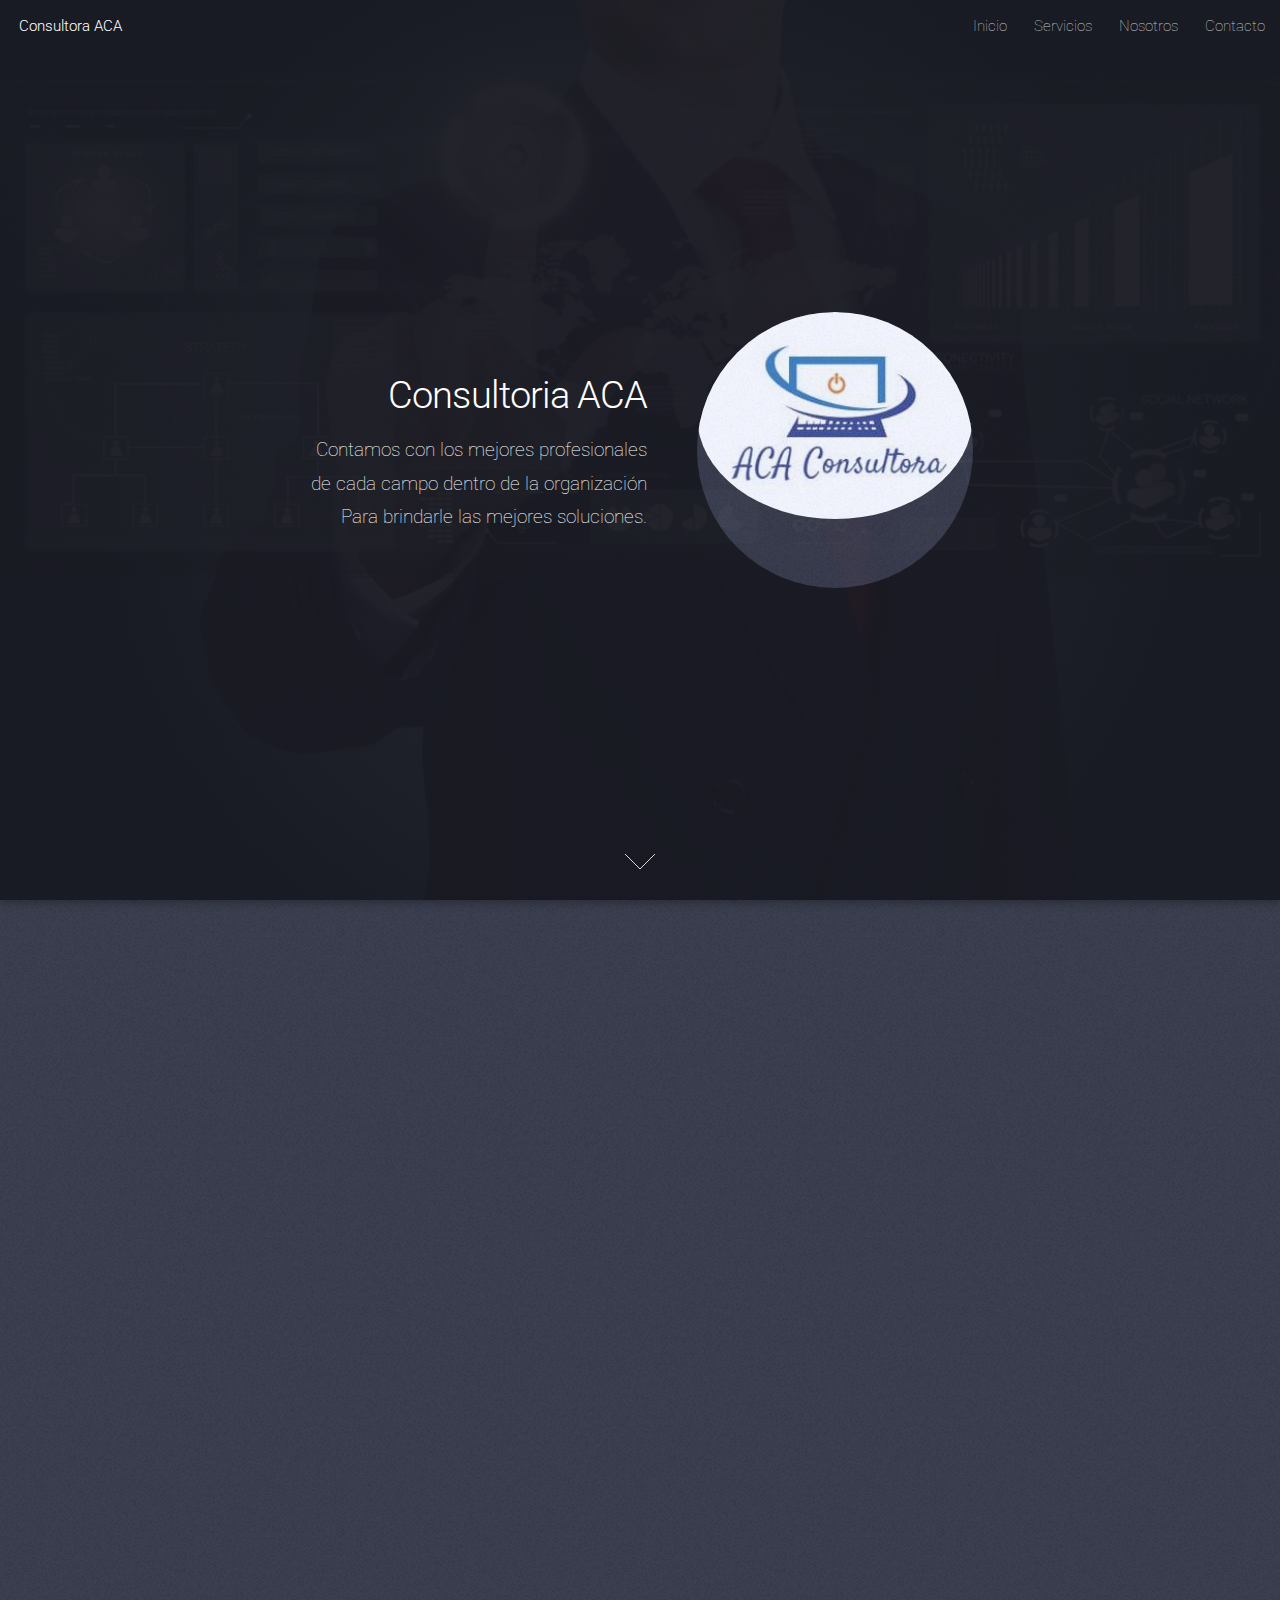
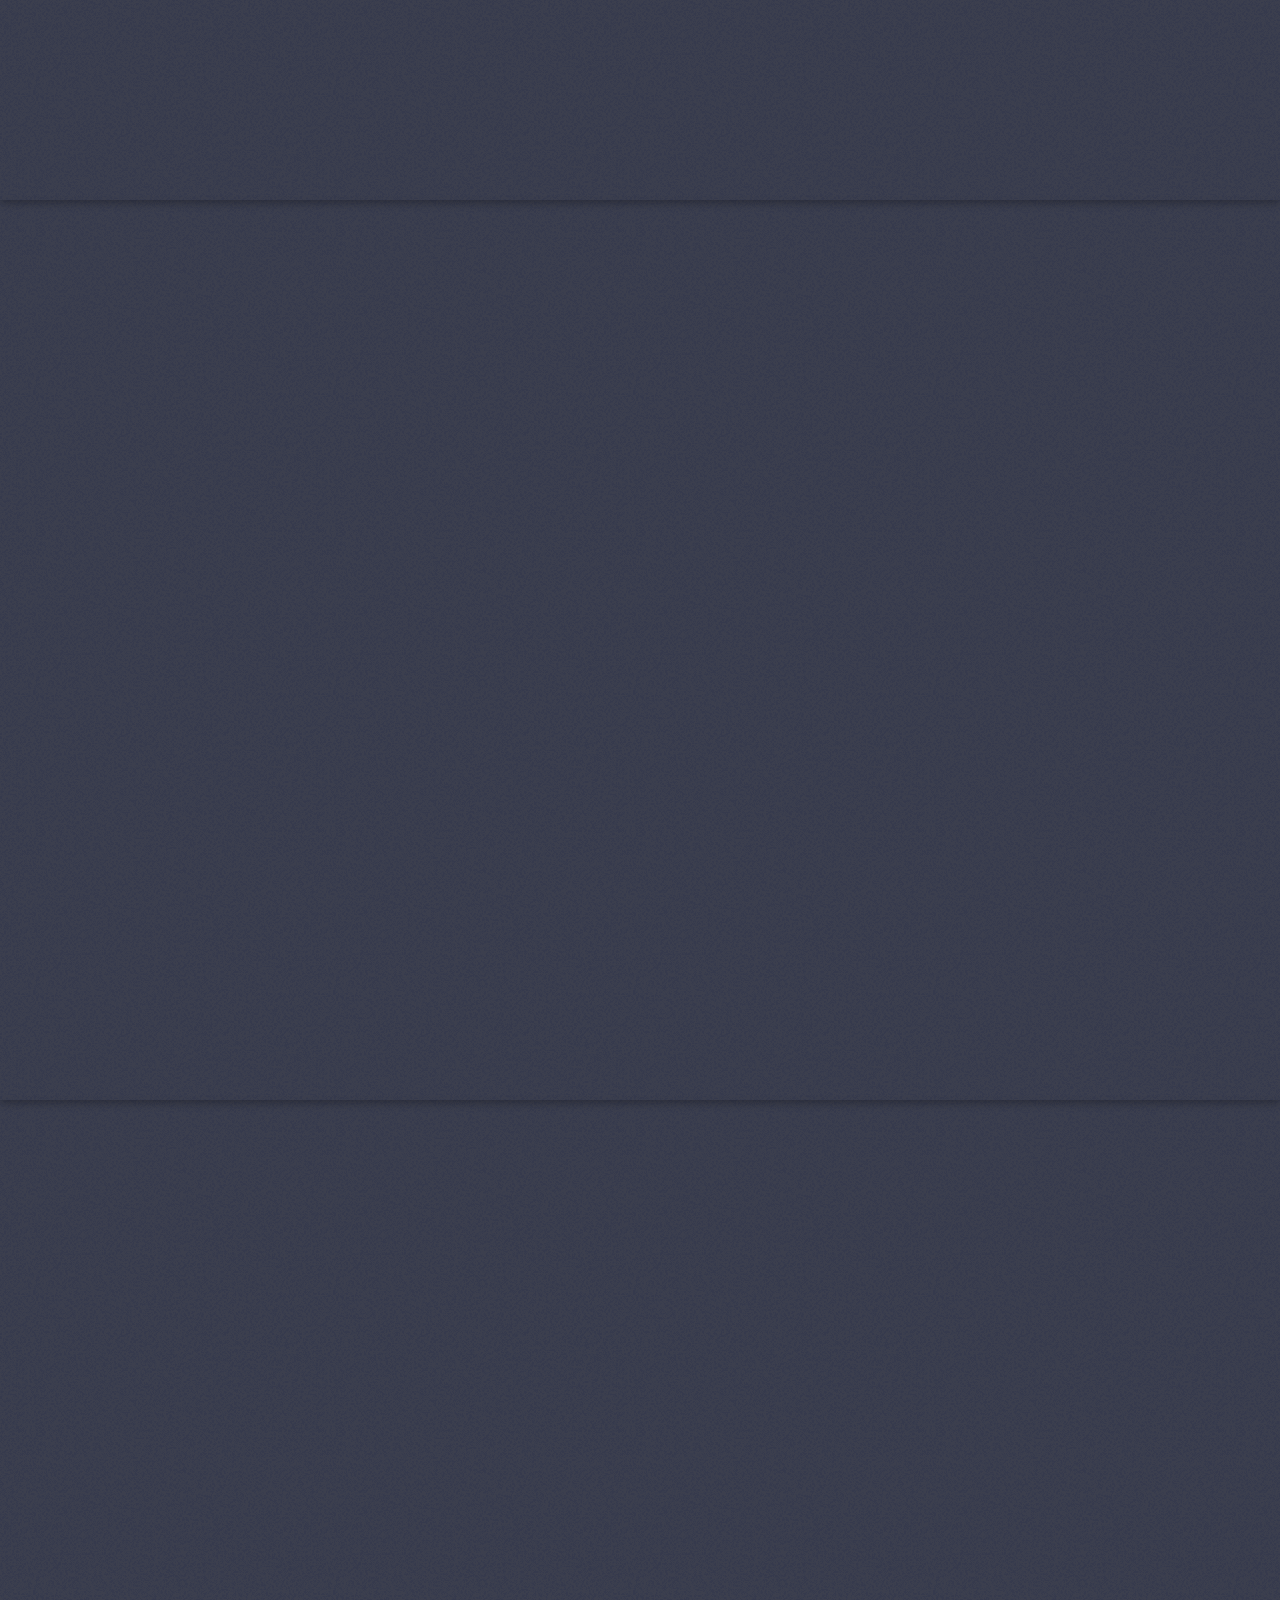
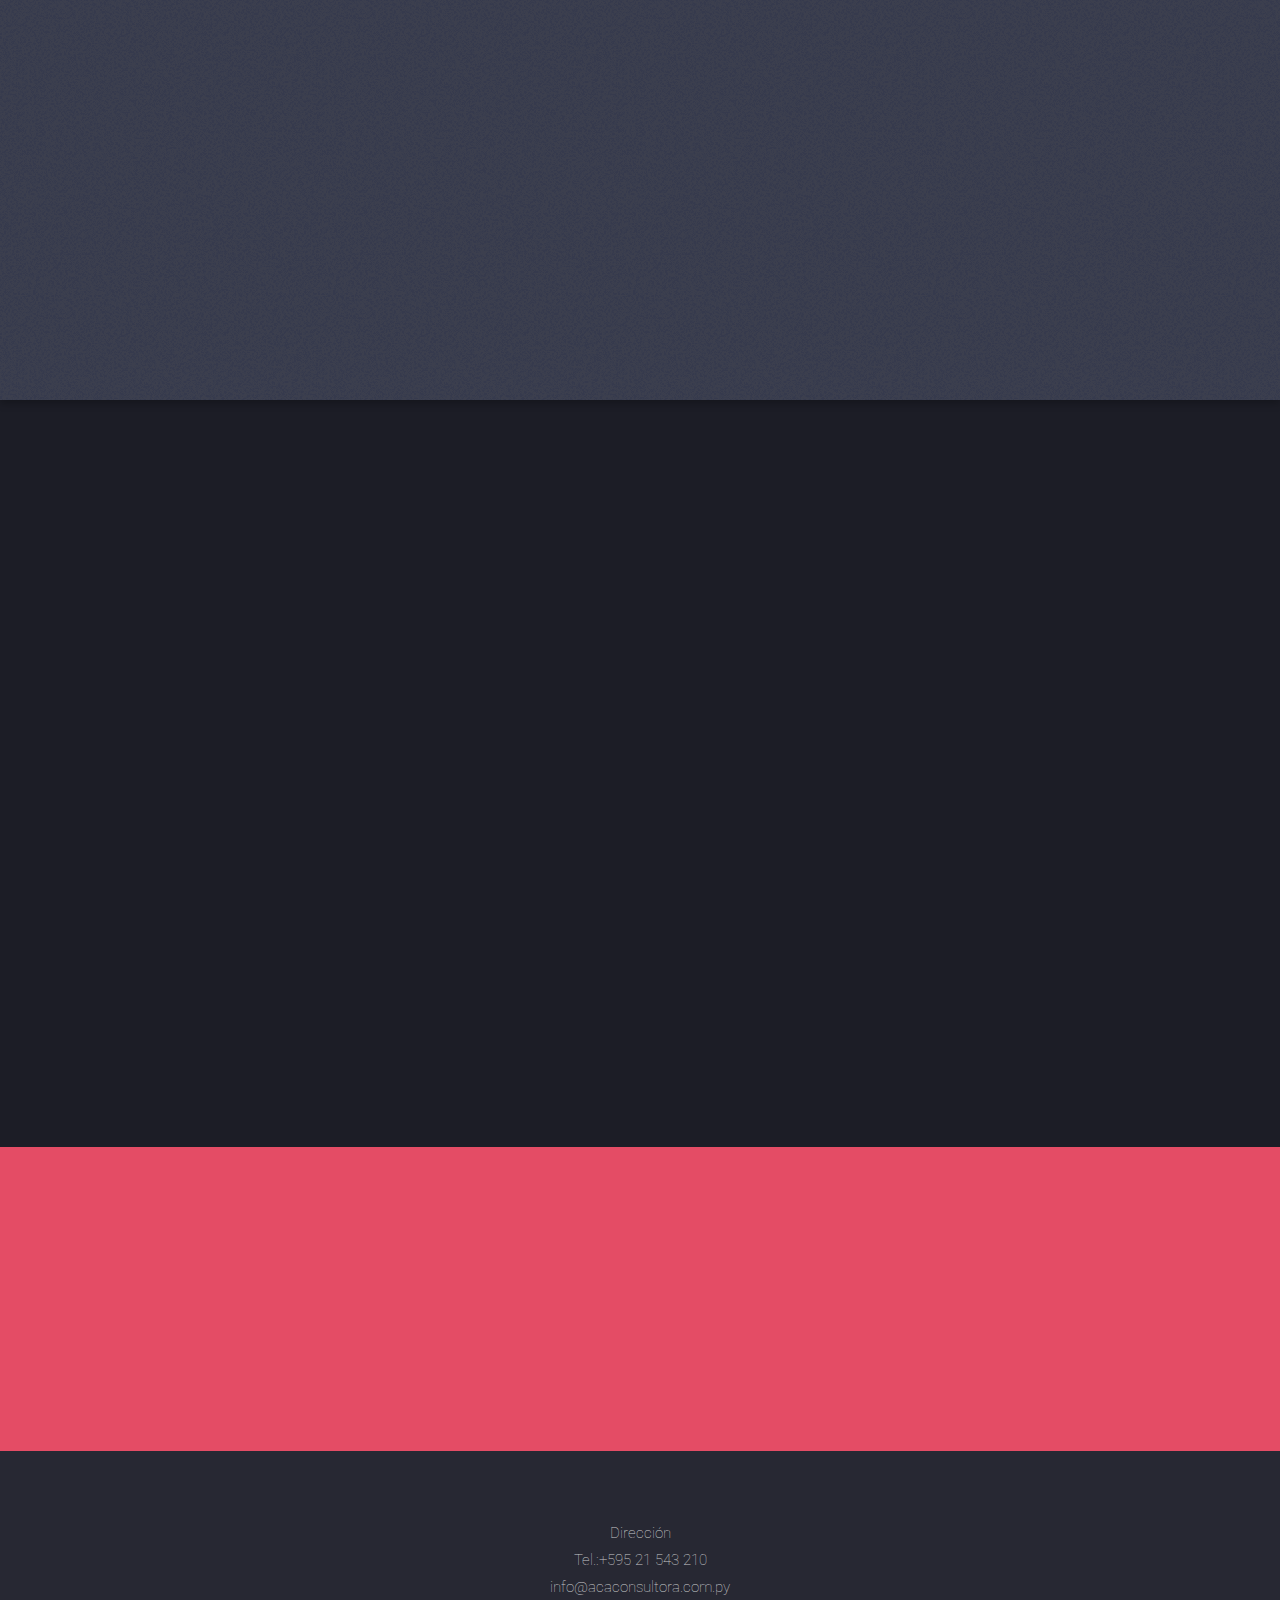
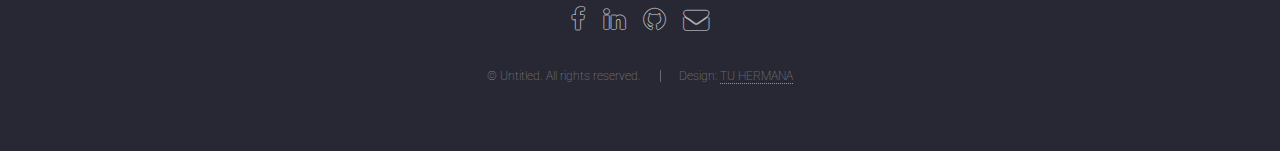
==== index.html @ 8a5292f4 "Base de Proyecto" ====
<!DOCTYPE HTML>
<!--Landed by HTML5 UP
	html5up.net | @ajlkn
	Free for personal and commercial use under the CCA 3.0 license (html5up.net/license)-->
<html>
	<head>
		<title>ACA</title>
		<meta charset="utf-8" />
		<meta name="viewport" content="width=device-width, initial-scale=1, user-scalable=no" />
		<link rel="stylesheet" href="assets/css/main.css" />
		<noscript><link rel="stylesheet" href="assets/css/noscript.css" /></noscript>
	</head>
	<body class="is-preload landing">
		<div id="page-wrapper">
			<!-- Header -->
				<header id="header">
					<h1 id="logo"><a href="index.html">Consultora ACA</a></h1>
					<nav id="nav">
						<ul>
							<li><a href="index.html">Inicio</a></li>
							<li><a href="servicios.html">Servicios</a></li>
							<li><a href="nosotros.html">Nosotros</a></li>
							<li><a href="contacto.html">Contacto</a></li>
							<!--<li><a href="elements.html">Elementos</a></li>-->
							<!--<li>
								<a href="#">Nosotros</a>
								<ul>
									<li><a href="left-sidebar.html">Left Sidebar</a></li>
									<li><a href="right-sidebar.html">Right Sidebar</a></li>
									<li><a href="no-sidebar.html">No Sidebar</a></li>
									<li>
										<a href="#">Submenu</a>
										<ul>
											<li><a href="#">Option 1</a></li>
											<li><a href="#">Option 2</a></li>
											<li><a href="#">Option 3</a></li>
											<li><a href="#">Option 4</a></li>
										</ul>
									</li>
								</ul>
							</li>							
							<li><a href="#" class="button primary">Sign Up</a></li>-->
						</ul>
					</nav>
				</header>
			<!-- Banner -->
				<section id="banner">
					<div class="content">
						<header>
							<h2>Consultoria ACA</h2>
							<p>Contamos con los mejores profesionales<br/>
							de cada campo dentro de la organización <br/>
							Para brindarle las mejores soluciones.</p>
						</header>
						<span class="image"><img src="images/pic09.jpg" alt="" /></span>
					</div>
					<a href="#one" class="goto-next scrolly">Next</a>
				</section>
			<!-- One -->
				<section id="one" class="spotlight style1 bottom">
					<span class="image fit main"><img src="images/pic10.jpg" alt="" /></span>
					<div class="content">
						<div class="container">
							<div class="row">
								<div class="col-4 col-12-medium">
									<header>
										<h2>CONSULTORÍA DE NEGOCIOS</h2>
									</header>
								</div>
								<div class="col-4 col-12-medium">
									<p>Como consultores, hemos desarrollado mucha experiencia en procesos de consultorías en el Paraguay. Esta experiencia, asociada a los entrenamientos y capacitación continua, nos faculta a prestar servicios a nuestros clientes en temas de gran importancia en el mundo de los negocios.</p>
								</div>
								<div class="col-4 col-12-medium">
									<p>Nos especializamos en Organización, Procesos y Método, para reorganización, reestructuración y fortalecimiento institucional, aplicando procesos de calidad orientadas a entidades en certificar a ISO.
									Realizamos diseños e implementación de planes estratégicos corporativos, definir la filosofía, los objetivos y metas, desarrollo de los presupuestos por unidades de negocios y el cuadro de mando integral o Balanced Scorecard..</p>
								</div>
							</div>
						</div>
					</div>
					<a href="#two" class="goto-next scrolly">Next</a>
				</section>
			<!-- Two -->
				<section id="two" class="spotlight style2 right">
					<span class="image fit main"><img src="images/pic02.jpg" alt="" /></span>
					<div class="content">
						<header>
							<h2>La Empresa</h2>
						</header>
						<p>Nuestra Consultora se especializa en la detección  de debilidades correspondientes a los procesos de las empresas, de esta manera elaborar las soluciones para mejorar la gestión de dicho departamento.</br>
						Ya que los procesos de las empresas son parte fundamental de una organización el mal funcionamiento o falencias en esta área puede ocasionar una gran pérdida.
						</p>
					</div>
					<a href="#three" class="goto-next scrolly">Next</a>
				</section>
			<!-- Three -->
				<section id="three" class="spotlight style3 left">
					<span class="image fit main bottom"><img src="images/pic06.jpg" alt="" /></span>
					<div class="content">
						<header>
							<h2>BENEFICIOS :</h2>
						</header>
						    <p> Reducen costos operativos.<br>
							 Minimizan gastos y pérdidas, y aumentan ingresos y ganancias. <br>
 							 Concentran y hacen foco en las actividades principales y estratégicas de sus negocios.<br>
 							 Liberan recursos (humanos, mobiliarios -infraestructura- y otros), reduciendo sus necesidades de inversión.<br>
 							 Obtienen la mejor calidad de servicio a precios competitivos.<br>
 							 Generan mejoras en las respuestas frente a las necesidades de sus negocios.<br>
 							 Observan facilidades en el inicio, seguimiento y crecimiento de sus operaciones.</p>
						<ul class="actions">
							<li><a href="#" class="button">Learn More</a></li>
						</ul>
					</div>
					<a href="#four" class="goto-next scrolly">Next</a>
				</section>
			<!-- Four -->
				<section id="four" class="wrapper style1 special fade-up">
					<div class="container">
						<header class="major">
							<h2>NUESTROS CLIENTES NOS ELIGEN POR :</h2>
							</header>
						<div class="box alt">
							<div class="row gtr-uniform">
								<section class="col-4 col-6-medium col-12-xsmall">
									<span class="icon alt major fa-area-chart"></span>
									<p>Ofrecemos las soluciones necesarias para el mejor rendimiento de su organización.</p>
								</section>
								<section class="col-4 col-6-medium col-12-xsmall">
									<span class="icon alt major fa-certificate"></span>
									<p>Nuestra estructura profesional y nuestro tratamiento personalizado aseguran la calidad de la prestación del servicio.</p>
								</section>
								<section class="col-4 col-6-medium col-12-xsmall">
									<span class="icon alt major fa-desktop"></span>
									<p>Contamos con los mejores equipos para brindarles .</p>
								</section>
								<section class="col-4 col-6-medium col-12-xsmall">
									<span class="icon alt major fa-address-card"></span>
									<p>Nuestro personal está especializado y capacitado para implementar las soluciones necesarias para el crecimiento de su negocio.</p>
								</section>
								<section class="col-4 col-6-medium col-12-xsmall">
									<span class="icon alt major fa-comments"></span>
									<p>Ofrecemos flexibilidad y adaptación para facilitar los cambios en los negocios de nuestros clientes.</p>
								</section>
								<section class="col-4 col-6-medium col-12-xsmall">
									<span class="icon alt major fa-cog"></span>
									<p>Generan mejoras en las respuestas frente a las necesidades de sus negocios.</p>
								</section>
							</div>
						</div>
					</div>
				</section>

			<!-- Five -->
				<section id="five" class="wrapper style2 special fade">
					<div class="container">
						<header>
							<h2>Suscríbete</h2>
							<p>Recibiás todas nuestra noticias</p>
						</header>
						<form method="post" action="#" class="cta">
							<div class="row gtr-uniform gtr-50">
								<div class="col-8 col-12-xsmall"><input type="email" name="email" id="email" placeholder="Ingresa tu email" /></div>
								<div class="col-4 col-12-xsmall"><input type="submit" value="Enviar" class="fit primary" /></div>
							</div>
						</form>
					</div>
				</section>
			<!-- Footer -->
				<footer id="footer">
					<li>Dirección</li>
					<li>Tel.:+595 21 543 210</li>
					<li>info@acaconsultora.com.py</li>
					<ul class="icons">
						<!--<li><a href="#" class="icon alt fa-twitter"><span class="label">Twitter</span></a></li>-->
						<li><a href="#" class="icon alt fa-facebook"><span class="label">Facebook</span></a></li>
						<li><a href="#" class="icon alt fa-linkedin"><span class="label">LinkedIn</span></a></li>
						<!--<li><a href="#" class="icon alt fa-instagram"><span class="label">Instagram</span></a></li>-->
						<li><a href="#" class="icon alt fa-github"><span class="label">GitHub</span></a></li>
						<li><a href="#" class="icon alt fa-envelope"><span class="label">Email</span></a></li>
					</ul>
					<ul class="copyright">
						<li>&copy; Untitled. All rights reserved.</li><li>Design: <a href="http://html5up.net">TU HERMANA</a></li>
					</ul>
				</footer>
		</div>
		<!-- Scripts -->
			<script src="assets/js/jquery.min.js"></script>
			<script src="assets/js/jquery.scrolly.min.js"></script>
			<script src="assets/js/jquery.dropotron.min.js"></script>
			<script src="assets/js/jquery.scrollex.min.js"></script>
			<script src="assets/js/browser.min.js"></script>
			<script src="assets/js/breakpoints.min.js"></script>
			<script src="assets/js/util.js"></script>
			<script src="assets/js/main.js"></script>
	</body>
</html>
---- assets/css/main.css ----
@import url("font-awesome.min.css");
@import url("https://fonts.googleapis.com/css?family=Roboto:100,300,100italic,300italic");

html, body, div, span, applet, object,
iframe, h1, h2, h3, h4, h5, h6, p, blockquote,
pre, a, abbr, acronym, address, big, cite,
code, del, dfn, em, img, ins, kbd, q, s, samp,
small, strike, strong, sub, sup, tt, var, b,
u, i, center, dl, dt, dd, ol, ul, li, fieldset,
form, label, legend, table, caption, tbody,
tfoot, thead, tr, th, td, article, aside,
canvas, details, embed, figure, figcaption,
footer, header, hgroup, menu, nav, output, ruby,
section, summary, time, mark, audio, video {
	margin: 0;
	padding: 0;
	border: 0;
	font-size: 100%;
	font: inherit;
	vertical-align: baseline;}

article, aside, details, figcaption, figure,
footer, header, hgroup, menu, nav, section {
	display: block;}

body {
	line-height: 1;
}

ol, ul {
	list-style: none;
}

blockquote, q {
	quotes: none;
}

	blockquote:before, blockquote:after, q:before, q:after {
		content: '';
		content: none;
	}

table {
	border-collapse: collapse;
	border-spacing: 0;
}

body {
	-webkit-text-size-adjust: none;
}

mark {
	background-color: transparent;
	color: inherit;
}

input::-moz-focus-inner {
	border: 0;
	padding: 0;
}

input, select, textarea {
	-moz-appearance: none;
	-webkit-appearance: none;
	-ms-appearance: none;
	appearance: none;
}
/* Basic */
	html {
		box-sizing: border-box;
	}

	*, *:before, *:after {
		box-sizing: inherit;
	}

	html, body {
		background: #1c1d26;
	}

	body.is-preload *, body.is-preload *:before, body.is-preload *:after {
		-moz-animation: none !important;
		-webkit-animation: none !important;
		-ms-animation: none !important;
		animation: none !important;
		-moz-transition: none !important;
		-webkit-transition: none !important;
		-ms-transition: none !important;
		transition: none !important;
	}

	body, input, select, textarea {
		color: rgba(255, 255, 255, 0.75);
		font-family: "Roboto", Helvetica, sans-serif;
		font-size: 12pt;
		font-weight: 100;
		line-height: 1.75em;
	}

	a {
		-moz-transition: border-color 0.2s ease-in-out, color 0.2s ease-in-out;
		-webkit-transition: border-color 0.2s ease-in-out, color 0.2s ease-in-out;
		-ms-transition: border-color 0.2s ease-in-out, color 0.2s ease-in-out;
		transition: border-color 0.2s ease-in-out, color 0.2s ease-in-out;
		border-bottom: dotted 1px;
		color: #e44c65;
		text-decoration: none;
	}

		a:hover {
			color: #e44c65 !important;
			border-bottom-color: transparent;
		}

	strong, b {
		color: #ffffff;
		font-weight: 300;
	}

	em, i {
		font-style: italic;
	}

	p {
		margin: 0 0 2em 0;
	}

	h1, h2, h3, h4, h5, h6 {
		color: #ffffff;
		font-weight: 300;
		line-height: 1em;
		margin: 0 0 1em 0;
	}

		h1 a, h2 a, h3 a, h4 a, h5 a, h6 a {
			color: inherit;
			border: 0;
		}

	h2 {
		font-size: 2em;
		line-height: 1.5em;
		letter-spacing: -0.025em;
	}

	h3 {
		font-size: 1.35em;
		line-height: 1.5em;
	}

	h4 {
		font-size: 1.1em;
		line-height: 1.5em;
	}

	h5 {
		font-size: 0.9em;
		line-height: 1.5em;
	}

	h6 {
		font-size: 0.7em;
		line-height: 1.5em;
	}

	sub {
		font-size: 0.8em;
		position: relative;
		top: 0.5em;
	}

	sup {
		font-size: 0.8em;
		position: relative;
		top: -0.5em;
	}

	hr {
		border: 0;
		border-bottom: solid 1px rgba(255, 255, 255, 0.3);
		margin: 3em 0;
	}

		hr.major {
			margin: 4em 0;
		}

	blockquote {
		border-left: solid 4px rgba(255, 255, 255, 0.3);
		font-style: italic;
		margin: 0 0 2em 0;
		padding: 0.5em 0 0.5em 2em;
	}

	code {
		background: rgba(255, 255, 255, 0.075);
		border-radius: 4px;
		font-family: "Courier New", monospace;
		font-size: 0.9em;
		margin: 0 0.25em;
		padding: 0.25em 0.65em;
	}

	pre {
		-webkit-overflow-scrolling: touch;
		font-family: "Courier New", monospace;
		font-size: 0.9em;
		margin: 0 0 2em 0;
	}

		pre code {
			display: block;
			line-height: 1.75em;
			padding: 1em 1.5em;
			overflow-x: auto;
		}

	.align-left {
		text-align: left;
	}

	.align-center {
		text-align: center;
	}

	.align-right {
		text-align: right;
	}

/* Loader */

	@-moz-keyframes spinner-show {
		0% {
			opacity: 0;
		}

		100% {
			opacity: 1;
		}
	}

	@-webkit-keyframes spinner-show {
		0% {
			opacity: 0;
		}

		100% {
			opacity: 1;
		}
	}

	@-ms-keyframes spinner-show {
		0% {
			opacity: 0;
		}

		100% {
			opacity: 1;
		}
	}

	@keyframes spinner-show {
		0% {
			opacity: 0;
		}

		100% {
			opacity: 1;
		}
	}

	@-moz-keyframes spinner-hide {
		0% {
			color: rgba(255, 255, 255, 0.15);
			z-index: 100001;
			-moz-transform: scale(1) rotate(0deg);
			-webkit-transform: scale(1) rotate(0deg);
			-ms-transform: scale(1) rotate(0deg);
			transform: scale(1) rotate(0deg);
		}

		99% {
			color: #1c1d26;
			z-index: 100001;
			-moz-transform: scale(0.5) rotate(360deg);
			-webkit-transform: scale(0.5) rotate(360deg);
			-ms-transform: scale(0.5) rotate(360deg);
			transform: scale(0.5) rotate(360deg);
		}

		100% {
			color: #1c1d26;
			z-index: -1;
			-moz-transform: scale(0.5) rotate(360deg);
			-webkit-transform: scale(0.5) rotate(360deg);
			-ms-transform: scale(0.5) rotate(360deg);
			transform: scale(0.5) rotate(360deg);
		}
	}

	@-webkit-keyframes spinner-hide {
		0% {
			color: rgba(255, 255, 255, 0.15);
			z-index: 100001;
			-moz-transform: scale(1) rotate(0deg);
			-webkit-transform: scale(1) rotate(0deg);
			-ms-transform: scale(1) rotate(0deg);
			transform: scale(1) rotate(0deg);
		}

		99% {
			color: #1c1d26;
			z-index: 100001;
			-moz-transform: scale(0.5) rotate(360deg);
			-webkit-transform: scale(0.5) rotate(360deg);
			-ms-transform: scale(0.5) rotate(360deg);
			transform: scale(0.5) rotate(360deg);
		}

		100% {
			color: #1c1d26;
			z-index: -1;
			-moz-transform: scale(0.5) rotate(360deg);
			-webkit-transform: scale(0.5) rotate(360deg);
			-ms-transform: scale(0.5) rotate(360deg);
			transform: scale(0.5) rotate(360deg);
		}
	}

	@-ms-keyframes spinner-hide {
		0% {
			color: rgba(255, 255, 255, 0.15);
			z-index: 100001;
			-moz-transform: scale(1) rotate(0deg);
			-webkit-transform: scale(1) rotate(0deg);
			-ms-transform: scale(1) rotate(0deg);
			transform: scale(1) rotate(0deg);
		}

		99% {
			color: #1c1d26;
			z-index: 100001;
			-moz-transform: scale(0.5) rotate(360deg);
			-webkit-transform: scale(0.5) rotate(360deg);
			-ms-transform: scale(0.5) rotate(360deg);
			transform: scale(0.5) rotate(360deg);
		}

		100% {
			color: #1c1d26;
			z-index: -1;
			-moz-transform: scale(0.5) rotate(360deg);
			-webkit-transform: scale(0.5) rotate(360deg);
			-ms-transform: scale(0.5) rotate(360deg);
			transform: scale(0.5) rotate(360deg);
		}
	}

	@keyframes spinner-hide {
		0% {
			color: rgba(255, 255, 255, 0.15);
			z-index: 100001;
			-moz-transform: scale(1) rotate(0deg);
			-webkit-transform: scale(1) rotate(0deg);
			-ms-transform: scale(1) rotate(0deg);
			transform: scale(1) rotate(0deg);
		}

		99% {
			color: #1c1d26;
			z-index: 100001;
			-moz-transform: scale(0.5) rotate(360deg);
			-webkit-transform: scale(0.5) rotate(360deg);
			-ms-transform: scale(0.5) rotate(360deg);
			transform: scale(0.5) rotate(360deg);
		}

		100% {
			color: #1c1d26;
			z-index: -1;
			-moz-transform: scale(0.5) rotate(360deg);
			-webkit-transform: scale(0.5) rotate(360deg);
			-ms-transform: scale(0.5) rotate(360deg);
			transform: scale(0.5) rotate(360deg);
		}
	}

	@-moz-keyframes spinner-rotate {
		0% {
			-moz-transform: scale(1) rotate(0deg);
			-webkit-transform: scale(1) rotate(0deg);
			-ms-transform: scale(1) rotate(0deg);
			transform: scale(1) rotate(0deg);
		}

		100% {
			-moz-transform: scale(1) rotate(360deg);
			-webkit-transform: scale(1) rotate(360deg);
			-ms-transform: scale(1) rotate(360deg);
			transform: scale(1) rotate(360deg);
		}
	}

	@-webkit-keyframes spinner-rotate {
		0% {
			-moz-transform: scale(1) rotate(0deg);
			-webkit-transform: scale(1) rotate(0deg);
			-ms-transform: scale(1) rotate(0deg);
			transform: scale(1) rotate(0deg);
		}

		100% {
			-moz-transform: scale(1) rotate(360deg);
			-webkit-transform: scale(1) rotate(360deg);
			-ms-transform: scale(1) rotate(360deg);
			transform: scale(1) rotate(360deg);
		}
	}

	@-ms-keyframes spinner-rotate {
		0% {
			-moz-transform: scale(1) rotate(0deg);
			-webkit-transform: scale(1) rotate(0deg);
			-ms-transform: scale(1) rotate(0deg);
			transform: scale(1) rotate(0deg);
		}

		100% {
			-moz-transform: scale(1) rotate(360deg);
			-webkit-transform: scale(1) rotate(360deg);
			-ms-transform: scale(1) rotate(360deg);
			transform: scale(1) rotate(360deg);
		}
	}

	@keyframes spinner-rotate {
		0% {
			-moz-transform: scale(1) rotate(0deg);
			-webkit-transform: scale(1) rotate(0deg);
			-ms-transform: scale(1) rotate(0deg);
			transform: scale(1) rotate(0deg);
		}

		100% {
			-moz-transform: scale(1) rotate(360deg);
			-webkit-transform: scale(1) rotate(360deg);
			-ms-transform: scale(1) rotate(360deg);
			transform: scale(1) rotate(360deg);
		}
	}

	@-moz-keyframes overlay-hide {
		0% {
			opacity: 1;
			z-index: 100000;
		}

		15% {
			opacity: 1;
			z-index: 100000;
		}

		99% {
			opacity: 0;
			z-index: 100000;
		}

		100% {
			opacity: 0;
			z-index: -1;
		}
	}

	@-webkit-keyframes overlay-hide {
		0% {
			opacity: 1;
			z-index: 100000;
		}

		15% {
			opacity: 1;
			z-index: 100000;
		}

		99% {
			opacity: 0;
			z-index: 100000;
		}

		100% {
			opacity: 0;
			z-index: -1;
		}
	}

	@-ms-keyframes overlay-hide {
		0% {
			opacity: 1;
			z-index: 100000;
		}

		15% {
			opacity: 1;
			z-index: 100000;
		}

		99% {
			opacity: 0;
			z-index: 100000;
		}

		100% {
			opacity: 0;
			z-index: -1;
		}
	}

	@keyframes overlay-hide {
		0% {
			opacity: 1;
			z-index: 100000;
		}

		15% {
			opacity: 1;
			z-index: 100000;
		}

		99% {
			opacity: 0;
			z-index: 100000;
		}

		100% {
			opacity: 0;
			z-index: -1;
		}
	}

	body.landing {
		text-decoration: none;
	}

		body.landing:before {
			-moz-osx-font-smoothing: grayscale;
			-webkit-font-smoothing: antialiased;
			font-family: FontAwesome;
			font-style: normal;
			font-weight: normal;
			text-transform: none !important;
		}

		body.landing:before {
			-moz-animation: spinner-show 1.5s 1 0.25s ease forwards, spinner-hide 0.25s ease-in-out forwards !important;
			-webkit-animation: spinner-show 1.5s 1 0.25s ease forwards, spinner-hide 0.25s ease-in-out forwards !important;
			-ms-animation: spinner-show 1.5s 1 0.25s ease forwards, spinner-hide 0.25s ease-in-out forwards !important;
			animation: spinner-show 1.5s 1 0.25s ease forwards, spinner-hide 0.25s ease-in-out forwards !important;
			-moz-transform-origin: 50% 50%;
			-webkit-transform-origin: 50% 50%;
			-ms-transform-origin: 50% 50%;
			transform-origin: 50% 50%;
			color: rgba(255, 255, 255, 0.15);
			content: '\f1ce';
			cursor: default;
			display: block;
			font-size: 2em;
			height: 2em;
			left: 50%;
			line-height: 2em;
			margin: -1em 0 0 -1em;
			opacity: 0;
			position: fixed;
			text-align: center;
			top: 50%;
			width: 2em;
			z-index: -1;
		}

		body.landing:after {
			-moz-animation: overlay-hide 1.5s ease-in forwards !important;
			-webkit-animation: overlay-hide 1.5s ease-in forwards !important;
			-ms-animation: overlay-hide 1.5s ease-in forwards !important;
			animation: overlay-hide 1.5s ease-in forwards !important;
			background: #1c1d26;
			content: '';
			display: block;
			height: 100%;
			left: 0;
			opacity: 0;
			position: fixed;
			top: 0;
			width: 100%;
			z-index: -1;
		}

		body.landing.is-preload:before {
			-moz-animation: spinner-show 1.5s 1 0.25s ease forwards, spinner-rotate 0.75s infinite linear !important;
			-webkit-animation: spinner-show 1.5s 1 0.25s ease forwards, spinner-rotate 0.75s infinite linear !important;
			-ms-animation: spinner-show 1.5s 1 0.25s ease forwards, spinner-rotate 0.75s infinite linear !important;
			animation: spinner-show 1.5s 1 0.25s ease forwards, spinner-rotate 0.75s infinite linear !important;
			z-index: 100001;
		}

		body.landing.is-preload:after {
			-moz-animation: none !important;
			-webkit-animation: none !important;
			-ms-animation: none !important;
			animation: none !important;
			opacity: 1;
			z-index: 100000;
		}

	@media (-webkit-min-device-pixel-ratio: 2) {

		body.landing:before {
			line-height: 2.025em;
		}

	}

/* Container */
	.container {
		margin: 0 auto;
		max-width: calc(100% - 4em);
		width: 70em;
	}

		.container.xsmall {
			width: 17.5em;
		}

		.container.small {
			width: 35em;
		}

		.container.medium {
			width: 52.5em;
		}

		.container.large {
			width: 87.5em;
		}

		.container.xlarge {
			width: 105em;
		}

		.container.max {
			width: 100%;
		}

		@media screen and (max-width: 1280px) {

			.container {
				width: 90%;
				max-width: 100%;
			}

		}

		@media screen and (max-width: 980px) {

			.container {
				width: 100% !important;
			}

		}

/* Row */
	.row {
		display: flex;
		flex-wrap: wrap;
		box-sizing: border-box;
		align-items: stretch;
	}

		.row > * {
			box-sizing: border-box;
		}

		.row.gtr-uniform > * > :last-child {
			margin-bottom: 0;
		}

		.row.aln-left {
			justify-content: flex-start;
		}

		.row.aln-center {
			justify-content: center;
		}

		.row.aln-right {
			justify-content: flex-end;
		}

		.row.aln-top {
			align-items: flex-start;
		}

		.row.aln-middle {
			align-items: center;
		}

		.row.aln-bottom {
			align-items: flex-end;
		}

		.row > .imp {
			order: -1;
		}

		.row > .col-1 {
			width: 8.3333333333%;
		}

		.row > .off-1 {
			margin-left: 8.3333333333%;
		}

		.row > .col-2 {
			width: 16.6666666667%;
		}

		.row > .off-2 {
			margin-left: 16.6666666667%;
		}

		.row > .col-3 {
			width: 25%;
		}

		.row > .off-3 {
			margin-left: 25%;
		}

		.row > .col-4 {
			width: 33.3333333333%;
		}

		.row > .off-4 {
			margin-left: 33.3333333333%;
		}

		.row > .col-5 {
			width: 41.6666666667%;
		}

		.row > .off-5 {
			margin-left: 41.6666666667%;
		}

		.row > .col-6 {
			width: 50%;
		}

		.row > .off-6 {
			margin-left: 50%;
		}

		.row > .col-7 {
			width: 58.3333333333%;
		}

		.row > .off-7 {
			margin-left: 58.3333333333%;
		}

		.row > .col-8 {
			width: 66.6666666667%;
		}

		.row > .off-8 {
			margin-left: 66.6666666667%;
		}

		.row > .col-9 {
			width: 75%;
		}

		.row > .off-9 {
			margin-left: 75%;
		}

		.row > .col-10 {
			width: 83.3333333333%;
		}

		.row > .off-10 {
			margin-left: 83.3333333333%;
		}

		.row > .col-11 {
			width: 91.6666666667%;
		}

		.row > .off-11 {
			margin-left: 91.6666666667%;
		}

		.row > .col-12 {
			width: 100%;
		}

		.row > .off-12 {
			margin-left: 100%;
		}

		.row.gtr-0 {
			margin-top: 0;
			margin-left: 0em;
		}

			.row.gtr-0 > * {
				padding: 0 0 0 0em;
			}

			.row.gtr-0.gtr-uniform {
				margin-top: 0em;
			}

				.row.gtr-0.gtr-uniform > * {
					padding-top: 0em;
				}

		.row.gtr-25 {
			margin-top: 0;
			margin-left: -0.625em;
		}

			.row.gtr-25 > * {
				padding: 0 0 0 0.625em;
			}

			.row.gtr-25.gtr-uniform {
				margin-top: -0.625em;
			}

				.row.gtr-25.gtr-uniform > * {
					padding-top: 0.625em;
				}

		.row.gtr-50 {
			margin-top: 0;
			margin-left: -1.25em;
		}

			.row.gtr-50 > * {
				padding: 0 0 0 1.25em;
			}

			.row.gtr-50.gtr-uniform {
				margin-top: -1.25em;
			}

				.row.gtr-50.gtr-uniform > * {
					padding-top: 1.25em;
				}

		.row {
			margin-top: 0;
			margin-left: -2.5em;
		}

			.row > * {
				padding: 0 0 0 2.5em;
			}

			.row.gtr-uniform {
				margin-top: -2.5em;
			}

				.row.gtr-uniform > * {
					padding-top: 2.5em;
				}

		.row.gtr-150 {
			margin-top: 0;
			margin-left: -3.75em;
		}

			.row.gtr-150 > * {
				padding: 0 0 0 3.75em;
			}

			.row.gtr-150.gtr-uniform {
				margin-top: -3.75em;
			}

				.row.gtr-150.gtr-uniform > * {
					padding-top: 3.75em;
				}

		.row.gtr-200 {
			margin-top: 0;
			margin-left: -5em;
		}

			.row.gtr-200 > * {
				padding: 0 0 0 5em;
			}

			.row.gtr-200.gtr-uniform {
				margin-top: -5em;
			}

				.row.gtr-200.gtr-uniform > * {
					padding-top: 5em;
				}

		@media screen and (max-width: 1680px) {

			.row {
				display: flex;
				flex-wrap: wrap;
				box-sizing: border-box;
				align-items: stretch;
			}

				.row > * {
					box-sizing: border-box;
				}

				.row.gtr-uniform > * > :last-child {
					margin-bottom: 0;
				}

				.row.aln-left {
					justify-content: flex-start;
				}

				.row.aln-center {
					justify-content: center;
				}

				.row.aln-right {
					justify-content: flex-end;
				}

				.row.aln-top {
					align-items: flex-start;
				}

				.row.aln-middle {
					align-items: center;
				}

				.row.aln-bottom {
					align-items: flex-end;
				}

				.row > .imp-xlarge {
					order: -1;
				}

				.row > .col-1-xlarge {
					width: 8.3333333333%;
				}

				.row > .off-1-xlarge {
					margin-left: 8.3333333333%;
				}

				.row > .col-2-xlarge {
					width: 16.6666666667%;
				}

				.row > .off-2-xlarge {
					margin-left: 16.6666666667%;
				}

				.row > .col-3-xlarge {
					width: 25%;
				}

				.row > .off-3-xlarge {
					margin-left: 25%;
				}

				.row > .col-4-xlarge {
					width: 33.3333333333%;
				}

				.row > .off-4-xlarge {
					margin-left: 33.3333333333%;
				}

				.row > .col-5-xlarge {
					width: 41.6666666667%;
				}

				.row > .off-5-xlarge {
					margin-left: 41.6666666667%;
				}

				.row > .col-6-xlarge {
					width: 50%;
				}

				.row > .off-6-xlarge {
					margin-left: 50%;
				}

				.row > .col-7-xlarge {
					width: 58.3333333333%;
				}

				.row > .off-7-xlarge {
					margin-left: 58.3333333333%;
				}

				.row > .col-8-xlarge {
					width: 66.6666666667%;
				}

				.row > .off-8-xlarge {
					margin-left: 66.6666666667%;
				}

				.row > .col-9-xlarge {
					width: 75%;
				}

				.row > .off-9-xlarge {
					margin-left: 75%;
				}

				.row > .col-10-xlarge {
					width: 83.3333333333%;
				}

				.row > .off-10-xlarge {
					margin-left: 83.3333333333%;
				}

				.row > .col-11-xlarge {
					width: 91.6666666667%;
				}

				.row > .off-11-xlarge {
					margin-left: 91.6666666667%;
				}

				.row > .col-12-xlarge {
					width: 100%;
				}

				.row > .off-12-xlarge {
					margin-left: 100%;
				}

				.row.gtr-0 {
					margin-top: 0;
					margin-left: 0em;
				}

					.row.gtr-0 > * {
						padding: 0 0 0 0em;
					}

					.row.gtr-0.gtr-uniform {
						margin-top: 0em;
					}

						.row.gtr-0.gtr-uniform > * {
							padding-top: 0em;
						}

				.row.gtr-25 {
					margin-top: 0;
					margin-left: -0.625em;
				}

					.row.gtr-25 > * {
						padding: 0 0 0 0.625em;
					}

					.row.gtr-25.gtr-uniform {
						margin-top: -0.625em;
					}

						.row.gtr-25.gtr-uniform > * {
							padding-top: 0.625em;
						}

				.row.gtr-50 {
					margin-top: 0;
					margin-left: -1.25em;
				}

					.row.gtr-50 > * {
						padding: 0 0 0 1.25em;
					}

					.row.gtr-50.gtr-uniform {
						margin-top: -1.25em;
					}

						.row.gtr-50.gtr-uniform > * {
							padding-top: 1.25em;
						}

				.row {
					margin-top: 0;
					margin-left: -2.5em;
				}

					.row > * {
						padding: 0 0 0 2.5em;
					}

					.row.gtr-uniform {
						margin-top: -2.5em;
					}

						.row.gtr-uniform > * {
							padding-top: 2.5em;
						}

				.row.gtr-150 {
					margin-top: 0;
					margin-left: -3.75em;
				}

					.row.gtr-150 > * {
						padding: 0 0 0 3.75em;
					}

					.row.gtr-150.gtr-uniform {
						margin-top: -3.75em;
					}

						.row.gtr-150.gtr-uniform > * {
							padding-top: 3.75em;
						}

				.row.gtr-200 {
					margin-top: 0;
					margin-left: -5em;
				}

					.row.gtr-200 > * {
						padding: 0 0 0 5em;
					}

					.row.gtr-200.gtr-uniform {
						margin-top: -5em;
					}

						.row.gtr-200.gtr-uniform > * {
							padding-top: 5em;
						}

		}

		@media screen and (max-width: 1280px) {

			.row {
				display: flex;
				flex-wrap: wrap;
				box-sizing: border-box;
				align-items: stretch;
			}

				.row > * {
					box-sizing: border-box;
				}

				.row.gtr-uniform > * > :last-child {
					margin-bottom: 0;
				}

				.row.aln-left {
					justify-content: flex-start;
				}

				.row.aln-center {
					justify-content: center;
				}

				.row.aln-right {
					justify-content: flex-end;
				}

				.row.aln-top {
					align-items: flex-start;
				}

				.row.aln-middle {
					align-items: center;
				}

				.row.aln-bottom {
					align-items: flex-end;
				}

				.row > .imp-large {
					order: -1;
				}

				.row > .col-1-large {
					width: 8.3333333333%;
				}

				.row > .off-1-large {
					margin-left: 8.3333333333%;
				}

				.row > .col-2-large {
					width: 16.6666666667%;
				}

				.row > .off-2-large {
					margin-left: 16.6666666667%;
				}

				.row > .col-3-large {
					width: 25%;
				}

				.row > .off-3-large {
					margin-left: 25%;
				}

				.row > .col-4-large {
					width: 33.3333333333%;
				}

				.row > .off-4-large {
					margin-left: 33.3333333333%;
				}

				.row > .col-5-large {
					width: 41.6666666667%;
				}

				.row > .off-5-large {
					margin-left: 41.6666666667%;
				}

				.row > .col-6-large {
					width: 50%;
				}

				.row > .off-6-large {
					margin-left: 50%;
				}

				.row > .col-7-large {
					width: 58.3333333333%;
				}

				.row > .off-7-large {
					margin-left: 58.3333333333%;
				}

				.row > .col-8-large {
					width: 66.6666666667%;
				}

				.row > .off-8-large {
					margin-left: 66.6666666667%;
				}

				.row > .col-9-large {
					width: 75%;
				}

				.row > .off-9-large {
					margin-left: 75%;
				}

				.row > .col-10-large {
					width: 83.3333333333%;
				}

				.row > .off-10-large {
					margin-left: 83.3333333333%;
				}

				.row > .col-11-large {
					width: 91.6666666667%;
				}

				.row > .off-11-large {
					margin-left: 91.6666666667%;
				}

				.row > .col-12-large {
					width: 100%;
				}

				.row > .off-12-large {
					margin-left: 100%;
				}

				.row.gtr-0 {
					margin-top: 0;
					margin-left: 0em;
				}

					.row.gtr-0 > * {
						padding: 0 0 0 0em;
					}

					.row.gtr-0.gtr-uniform {
						margin-top: 0em;
					}

						.row.gtr-0.gtr-uniform > * {
							padding-top: 0em;
						}

				.row.gtr-25 {
					margin-top: 0;
					margin-left: -0.625em;
				}

					.row.gtr-25 > * {
						padding: 0 0 0 0.625em;
					}

					.row.gtr-25.gtr-uniform {
						margin-top: -0.625em;
					}

						.row.gtr-25.gtr-uniform > * {
							padding-top: 0.625em;
						}

				.row.gtr-50 {
					margin-top: 0;
					margin-left: -1.25em;
				}

					.row.gtr-50 > * {
						padding: 0 0 0 1.25em;
					}

					.row.gtr-50.gtr-uniform {
						margin-top: -1.25em;
					}

						.row.gtr-50.gtr-uniform > * {
							padding-top: 1.25em;
						}

				.row {
					margin-top: 0;
					margin-left: -2.5em;
				}

					.row > * {
						padding: 0 0 0 2.5em;
					}

					.row.gtr-uniform {
						margin-top: -2.5em;
					}

						.row.gtr-uniform > * {
							padding-top: 2.5em;
						}

				.row.gtr-150 {
					margin-top: 0;
					margin-left: -3.75em;
				}

					.row.gtr-150 > * {
						padding: 0 0 0 3.75em;
					}

					.row.gtr-150.gtr-uniform {
						margin-top: -3.75em;
					}

						.row.gtr-150.gtr-uniform > * {
							padding-top: 3.75em;
						}

				.row.gtr-200 {
					margin-top: 0;
					margin-left: -5em;
				}

					.row.gtr-200 > * {
						padding: 0 0 0 5em;
					}

					.row.gtr-200.gtr-uniform {
						margin-top: -5em;
					}

						.row.gtr-200.gtr-uniform > * {
							padding-top: 5em;
						}

		}

		@media screen and (max-width: 980px) {

			.row {
				display: flex;
				flex-wrap: wrap;
				box-sizing: border-box;
				align-items: stretch;
			}

				.row > * {
					box-sizing: border-box;
				}

				.row.gtr-uniform > * > :last-child {
					margin-bottom: 0;
				}

				.row.aln-left {
					justify-content: flex-start;
				}

				.row.aln-center {
					justify-content: center;
				}

				.row.aln-right {
					justify-content: flex-end;
				}

				.row.aln-top {
					align-items: flex-start;
				}

				.row.aln-middle {
					align-items: center;
				}

				.row.aln-bottom {
					align-items: flex-end;
				}

				.row > .imp-medium {
					order: -1;
				}

				.row > .col-1-medium {
					width: 8.3333333333%;
				}

				.row > .off-1-medium {
					margin-left: 8.3333333333%;
				}

				.row > .col-2-medium {
					width: 16.6666666667%;
				}

				.row > .off-2-medium {
					margin-left: 16.6666666667%;
				}

				.row > .col-3-medium {
					width: 25%;
				}

				.row > .off-3-medium {
					margin-left: 25%;
				}

				.row > .col-4-medium {
					width: 33.3333333333%;
				}

				.row > .off-4-medium {
					margin-left: 33.3333333333%;
				}

				.row > .col-5-medium {
					width: 41.6666666667%;
				}

				.row > .off-5-medium {
					margin-left: 41.6666666667%;
				}

				.row > .col-6-medium {
					width: 50%;
				}

				.row > .off-6-medium {
					margin-left: 50%;
				}

				.row > .col-7-medium {
					width: 58.3333333333%;
				}

				.row > .off-7-medium {
					margin-left: 58.3333333333%;
				}

				.row > .col-8-medium {
					width: 66.6666666667%;
				}

				.row > .off-8-medium {
					margin-left: 66.6666666667%;
				}

				.row > .col-9-medium {
					width: 75%;
				}

				.row > .off-9-medium {
					margin-left: 75%;
				}

				.row > .col-10-medium {
					width: 83.3333333333%;
				}

				.row > .off-10-medium {
					margin-left: 83.3333333333%;
				}

				.row > .col-11-medium {
					width: 91.6666666667%;
				}

				.row > .off-11-medium {
					margin-left: 91.6666666667%;
				}

				.row > .col-12-medium {
					width: 100%;
				}

				.row > .off-12-medium {
					margin-left: 100%;
				}

				.row.gtr-0 {
					margin-top: 0;
					margin-left: 0em;
				}

					.row.gtr-0 > * {
						padding: 0 0 0 0em;
					}

					.row.gtr-0.gtr-uniform {
						margin-top: 0em;
					}

						.row.gtr-0.gtr-uniform > * {
							padding-top: 0em;
						}

				.row.gtr-25 {
					margin-top: 0;
					margin-left: -0.625em;
				}

					.row.gtr-25 > * {
						padding: 0 0 0 0.625em;
					}

					.row.gtr-25.gtr-uniform {
						margin-top: -0.625em;
					}

						.row.gtr-25.gtr-uniform > * {
							padding-top: 0.625em;
						}

				.row.gtr-50 {
					margin-top: 0;
					margin-left: -1.25em;
				}

					.row.gtr-50 > * {
						padding: 0 0 0 1.25em;
					}

					.row.gtr-50.gtr-uniform {
						margin-top: -1.25em;
					}

						.row.gtr-50.gtr-uniform > * {
							padding-top: 1.25em;
						}

				.row {
					margin-top: 0;
					margin-left: -2.5em;
				}

					.row > * {
						padding: 0 0 0 2.5em;
					}

					.row.gtr-uniform {
						margin-top: -2.5em;
					}

						.row.gtr-uniform > * {
							padding-top: 2.5em;
						}

				.row.gtr-150 {
					margin-top: 0;
					margin-left: -3.75em;
				}

					.row.gtr-150 > * {
						padding: 0 0 0 3.75em;
					}

					.row.gtr-150.gtr-uniform {
						margin-top: -3.75em;
					}

						.row.gtr-150.gtr-uniform > * {
							padding-top: 3.75em;
						}

				.row.gtr-200 {
					margin-top: 0;
					margin-left: -5em;
				}

					.row.gtr-200 > * {
						padding: 0 0 0 5em;
					}

					.row.gtr-200.gtr-uniform {
						margin-top: -5em;
					}

						.row.gtr-200.gtr-uniform > * {
							padding-top: 5em;
						}

		}

		@media screen and (max-width: 736px) {

			.row {
				display: flex;
				flex-wrap: wrap;
				box-sizing: border-box;
				align-items: stretch;
			}

				.row > * {
					box-sizing: border-box;
				}

				.row.gtr-uniform > * > :last-child {
					margin-bottom: 0;
				}

				.row.aln-left {
					justify-content: flex-start;
				}

				.row.aln-center {
					justify-content: center;
				}

				.row.aln-right {
					justify-content: flex-end;
				}

				.row.aln-top {
					align-items: flex-start;
				}

				.row.aln-middle {
					align-items: center;
				}

				.row.aln-bottom {
					align-items: flex-end;
				}

				.row > .imp-small {
					order: -1;
				}

				.row > .col-1-small {
					width: 8.3333333333%;
				}

				.row > .off-1-small {
					margin-left: 8.3333333333%;
				}

				.row > .col-2-small {
					width: 16.6666666667%;
				}

				.row > .off-2-small {
					margin-left: 16.6666666667%;
				}

				.row > .col-3-small {
					width: 25%;
				}

				.row > .off-3-small {
					margin-left: 25%;
				}

				.row > .col-4-small {
					width: 33.3333333333%;
				}

				.row > .off-4-small {
					margin-left: 33.3333333333%;
				}

				.row > .col-5-small {
					width: 41.6666666667%;
				}

				.row > .off-5-small {
					margin-left: 41.6666666667%;
				}

				.row > .col-6-small {
					width: 50%;
				}

				.row > .off-6-small {
					margin-left: 50%;
				}

				.row > .col-7-small {
					width: 58.3333333333%;
				}

				.row > .off-7-small {
					margin-left: 58.3333333333%;
				}

				.row > .col-8-small {
					width: 66.6666666667%;
				}

				.row > .off-8-small {
					margin-left: 66.6666666667%;
				}

				.row > .col-9-small {
					width: 75%;
				}

				.row > .off-9-small {
					margin-left: 75%;
				}

				.row > .col-10-small {
					width: 83.3333333333%;
				}

				.row > .off-10-small {
					margin-left: 83.3333333333%;
				}

				.row > .col-11-small {
					width: 91.6666666667%;
				}

				.row > .off-11-small {
					margin-left: 91.6666666667%;
				}

				.row > .col-12-small {
					width: 100%;
				}

				.row > .off-12-small {
					margin-left: 100%;
				}

				.row.gtr-0 {
					margin-top: 0;
					margin-left: 0em;
				}

					.row.gtr-0 > * {
						padding: 0 0 0 0em;
					}

					.row.gtr-0.gtr-uniform {
						margin-top: 0em;
					}

						.row.gtr-0.gtr-uniform > * {
							padding-top: 0em;
						}

				.row.gtr-25 {
					margin-top: 0;
					margin-left: -0.625em;
				}

					.row.gtr-25 > * {
						padding: 0 0 0 0.625em;
					}

					.row.gtr-25.gtr-uniform {
						margin-top: -0.625em;
					}

						.row.gtr-25.gtr-uniform > * {
							padding-top: 0.625em;
						}

				.row.gtr-50 {
					margin-top: 0;
					margin-left: -1.25em;
				}

					.row.gtr-50 > * {
						padding: 0 0 0 1.25em;
					}

					.row.gtr-50.gtr-uniform {
						margin-top: -1.25em;
					}

						.row.gtr-50.gtr-uniform > * {
							padding-top: 1.25em;
						}

				.row {
					margin-top: 0;
					margin-left: -2.5em;
				}

					.row > * {
						padding: 0 0 0 2.5em;
					}

					.row.gtr-uniform {
						margin-top: -2.5em;
					}

						.row.gtr-uniform > * {
							padding-top: 2.5em;
						}

				.row.gtr-150 {
					margin-top: 0;
					margin-left: -3.75em;
				}

					.row.gtr-150 > * {
						padding: 0 0 0 3.75em;
					}

					.row.gtr-150.gtr-uniform {
						margin-top: -3.75em;
					}

						.row.gtr-150.gtr-uniform > * {
							padding-top: 3.75em;
						}

				.row.gtr-200 {
					margin-top: 0;
					margin-left: -5em;
				}

					.row.gtr-200 > * {
						padding: 0 0 0 5em;
					}

					.row.gtr-200.gtr-uniform {
						margin-top: -5em;
					}

						.row.gtr-200.gtr-uniform > * {
							padding-top: 5em;
						}

		}

		@media screen and (max-width: 480px) {

			.row {
				display: flex;
				flex-wrap: wrap;
				box-sizing: border-box;
				align-items: stretch;
			}

				.row > * {
					box-sizing: border-box;
				}

				.row.gtr-uniform > * > :last-child {
					margin-bottom: 0;
				}

				.row.aln-left {
					justify-content: flex-start;
				}

				.row.aln-center {
					justify-content: center;
				}

				.row.aln-right {
					justify-content: flex-end;
				}

				.row.aln-top {
					align-items: flex-start;
				}

				.row.aln-middle {
					align-items: center;
				}

				.row.aln-bottom {
					align-items: flex-end;
				}

				.row > .imp-xsmall {
					order: -1;
				}

				.row > .col-1-xsmall {
					width: 8.3333333333%;
				}

				.row > .off-1-xsmall {
					margin-left: 8.3333333333%;
				}

				.row > .col-2-xsmall {
					width: 16.6666666667%;
				}

				.row > .off-2-xsmall {
					margin-left: 16.6666666667%;
				}

				.row > .col-3-xsmall {
					width: 25%;
				}

				.row > .off-3-xsmall {
					margin-left: 25%;
				}

				.row > .col-4-xsmall {
					width: 33.3333333333%;
				}

				.row > .off-4-xsmall {
					margin-left: 33.3333333333%;
				}

				.row > .col-5-xsmall {
					width: 41.6666666667%;
				}

				.row > .off-5-xsmall {
					margin-left: 41.6666666667%;
				}

				.row > .col-6-xsmall {
					width: 50%;
				}

				.row > .off-6-xsmall {
					margin-left: 50%;
				}

				.row > .col-7-xsmall {
					width: 58.3333333333%;
				}

				.row > .off-7-xsmall {
					margin-left: 58.3333333333%;
				}

				.row > .col-8-xsmall {
					width: 66.6666666667%;
				}

				.row > .off-8-xsmall {
					margin-left: 66.6666666667%;
				}

				.row > .col-9-xsmall {
					width: 75%;
				}

				.row > .off-9-xsmall {
					margin-left: 75%;
				}

				.row > .col-10-xsmall {
					width: 83.3333333333%;
				}

				.row > .off-10-xsmall {
					margin-left: 83.3333333333%;
				}

				.row > .col-11-xsmall {
					width: 91.6666666667%;
				}

				.row > .off-11-xsmall {
					margin-left: 91.6666666667%;
				}

				.row > .col-12-xsmall {
					width: 100%;
				}

				.row > .off-12-xsmall {
					margin-left: 100%;
				}

				.row.gtr-0 {
					margin-top: 0;
					margin-left: 0em;
				}

					.row.gtr-0 > * {
						padding: 0 0 0 0em;
					}

					.row.gtr-0.gtr-uniform {
						margin-top: 0em;
					}

						.row.gtr-0.gtr-uniform > * {
							padding-top: 0em;
						}

				.row.gtr-25 {
					margin-top: 0;
					margin-left: -0.625em;
				}

					.row.gtr-25 > * {
						padding: 0 0 0 0.625em;
					}

					.row.gtr-25.gtr-uniform {
						margin-top: -0.625em;
					}

						.row.gtr-25.gtr-uniform > * {
							padding-top: 0.625em;
						}

				.row.gtr-50 {
					margin-top: 0;
					margin-left: -1.25em;
				}

					.row.gtr-50 > * {
						padding: 0 0 0 1.25em;
					}

					.row.gtr-50.gtr-uniform {
						margin-top: -1.25em;
					}

						.row.gtr-50.gtr-uniform > * {
							padding-top: 1.25em;
						}

				.row {
					margin-top: 0;
					margin-left: -2.5em;
				}

					.row > * {
						padding: 0 0 0 2.5em;
					}

					.row.gtr-uniform {
						margin-top: -2.5em;
					}

						.row.gtr-uniform > * {
							padding-top: 2.5em;
						}

				.row.gtr-150 {
					margin-top: 0;
					margin-left: -3.75em;
				}

					.row.gtr-150 > * {
						padding: 0 0 0 3.75em;
					}

					.row.gtr-150.gtr-uniform {
						margin-top: -3.75em;
					}

						.row.gtr-150.gtr-uniform > * {
							padding-top: 3.75em;
						}

				.row.gtr-200 {
					margin-top: 0;
					margin-left: -5em;
				}

					.row.gtr-200 > * {
						padding: 0 0 0 5em;
					}

					.row.gtr-200.gtr-uniform {
						margin-top: -5em;
					}

						.row.gtr-200.gtr-uniform > * {
							padding-top: 5em;
						}

		}

/* Section/Article */

	section.special, article.special {
		text-align: center;
	}

	header p {
		color: #ffffff;
		position: relative;
		margin: 0 0 1.5em 0;
	}

	header h2 + p {
		font-size: 1.25em;
		margin-top: -1em;
		line-height: 1.75em;
	}

	header h3 + p {
		font-size: 1.1em;
		margin-top: -0.8em;
		line-height: 1.75em;
	}

	header h4 + p,
	header h5 + p,
	header h6 + p {
		font-size: 0.9em;
		margin-top: -0.6em;
		line-height: 1.5em;
	}

	header.major {
		margin: 0 0 4em 0;
		position: relative;
		text-align: center;
	}

		header.major:after {
			background: #e44c65;
			content: '';
			display: inline-block;
			height: 0.2em;
			max-width: 20em;
			width: 75%;
		}

	footer.major {
		margin: 4em 0 0 0;
	}

/* Form */

	form {
		margin: 0 0 2em 0;
	}

		form.cta {
			max-width: 35em;
			margin-left: auto;
			margin-right: auto;
		}

	label {
		color: #ffffff;
		display: block;
		font-size: 0.9em;
		font-weight: 300;
		margin: 0 0 1em 0;
	}

	input[type="text"],
	input[type="password"],
	input[type="email"],
	select,
	textarea {
		-moz-appearance: none;
		-webkit-appearance: none;
		-ms-appearance: none;
		appearance: none;
		-moz-transition: border-color 0.2s ease-in-out;
		-webkit-transition: border-color 0.2s ease-in-out;
		-ms-transition: border-color 0.2s ease-in-out;
		transition: border-color 0.2s ease-in-out;
		background: transparent;
		border-radius: 4px;
		border: solid 1px rgba(255, 255, 255, 0.3);
		color: inherit;
		display: block;
		outline: 0;
		padding: 0 1em;
		text-decoration: none;
		width: 100%;
	}

		input[type="text"]:invalid,
		input[type="password"]:invalid,
		input[type="email"]:invalid,
		select:invalid,
		textarea:invalid {
			box-shadow: none;
		}

		input[type="text"]:focus,
		input[type="password"]:focus,
		input[type="email"]:focus,
		select:focus,
		textarea:focus {
			border-color: #e44c65;
		}

	select {
		background-image: url("data:image/svg+xml;charset=utf8,%3Csvg xmlns='http://www.w3.org/2000/svg' width='40' height='40' preserveAspectRatio='none' viewBox='0 0 40 40'%3E%3Cpath d='M9.4,12.3l10.4,10.4l10.4-10.4c0.2-0.2,0.5-0.4,0.9-0.4c0.3,0,0.6,0.1,0.9,0.4l3.3,3.3c0.2,0.2,0.4,0.5,0.4,0.9 c0,0.4-0.1,0.6-0.4,0.9L20.7,31.9c-0.2,0.2-0.5,0.4-0.9,0.4c-0.3,0-0.6-0.1-0.9-0.4L4.3,17.3c-0.2-0.2-0.4-0.5-0.4-0.9 c0-0.4,0.1-0.6,0.4-0.9l3.3-3.3c0.2-0.2,0.5-0.4,0.9-0.4S9.1,12.1,9.4,12.3z' fill='rgba(255, 255, 255, 0.3)' /%3E%3C/svg%3E");
		background-size: 1.25rem;
		background-repeat: no-repeat;
		background-position: calc(100% - 1rem) center;
		height: 3em;
		padding-right: 3em;
		text-overflow: ellipsis;
	}

		select option {
			color: #ffffff;
			background: #1c1d26;
		}

		select:focus::-ms-value {
			background-color: transparent;
		}

		select::-ms-expand {
			display: none;
		}

	input[type="text"],
	input[type="password"],
	input[type="email"],
	select {
		height: 3em;
	}

	textarea {
		padding: 0.75em 1em;
	}

	input[type="checkbox"],
	input[type="radio"] {
		-moz-appearance: none;
		-webkit-appearance: none;
		-ms-appearance: none;
		appearance: none;
		display: block;
		float: left;
		margin-right: -2em;
		opacity: 0;
		width: 1em;
		z-index: -1;
	}

		input[type="checkbox"] + label,
		input[type="radio"] + label {
			text-decoration: none;
			color: rgba(255, 255, 255, 0.75);
			cursor: pointer;
			display: inline-block;
			font-size: 1em;
			font-weight: 100;
			padding-left: 2.55em;
			padding-right: 0.75em;
			position: relative;
		}

			input[type="checkbox"] + label:before,
			input[type="radio"] + label:before {
				-moz-osx-font-smoothing: grayscale;
				-webkit-font-smoothing: antialiased;
				font-family: FontAwesome;
				font-style: normal;
				font-weight: normal;
				text-transform: none !important;
			}

			input[type="checkbox"] + label:before,
			input[type="radio"] + label:before {
				border-radius: 4px;
				border: solid 1px rgba(255, 255, 255, 0.3);
				content: '';
				display: inline-block;
				height: 1.8em;
				left: 0;
				line-height: 1.725em;
				position: absolute;
				text-align: center;
				top: 0;
				width: 1.8em;
			}

		input[type="checkbox"]:checked + label:before,
		input[type="radio"]:checked + label:before {
			background: rgba(255, 255, 255, 0.25);
			color: #ffffff;
			content: '\f00c';
		}

		input[type="checkbox"]:focus + label:before,
		input[type="radio"]:focus + label:before {
			border-color: #e44c65;
		}

	input[type="checkbox"] + label:before {
		border-radius: 4px;
	}

	input[type="radio"] + label:before {
		border-radius: 100%;
	}

	::-webkit-input-placeholder {
		color: rgba(255, 255, 255, 0.5) !important;
		opacity: 1.0;
	}

	:-moz-placeholder {
		color: rgba(255, 255, 255, 0.5) !important;
		opacity: 1.0;
	}

	::-moz-placeholder {
		color: rgba(255, 255, 255, 0.5) !important;
		opacity: 1.0;
	}

	:-ms-input-placeholder {
		color: rgba(255, 255, 255, 0.5) !important;
		opacity: 1.0;
	}

/* Box */

	.box {
		border-radius: 4px;
		border: solid 1px rgba(255, 255, 255, 0.3);
		margin-bottom: 2em;
		padding: 1.5em;
	}

		.box > :last-child,
		.box > :last-child > :last-child,
		.box > :last-child > :last-child > :last-child {
			margin-bottom: 0;
		}

		.box.alt {
			border: 0;
			border-radius: 0;
			padding: 0;
		}

/* Icon */

	.icon {
		text-decoration: none;
		border-bottom: none;
		position: relative;
	}

		.icon:before {
			-moz-osx-font-smoothing: grayscale;
			-webkit-font-smoothing: antialiased;
			font-family: FontAwesome;
			font-style: normal;
			font-weight: normal;
			text-transform: none !important;
		}

		.icon > .label {
			display: none;
		}

		.icon.alt {
			text-decoration: none;
		}

			.icon.alt:before {
				-moz-osx-font-smoothing: grayscale;
				-webkit-font-smoothing: antialiased;
				font-family: FontAwesome;
				font-style: normal;
				font-weight: normal;
				text-transform: none !important;
			}

			.icon.alt:before {
				color: #1c1d26 !important;
				text-shadow: 1px 0 0 #ffffff, -1px 0 0 #ffffff, 0 1px 0 #ffffff, 0 -1px 0 #ffffff;
			}

		.icon.major {
			background: #272833;
			border-radius: 100%;
			cursor: default;
			display: inline-block;
			height: 6em;
			line-height: 6em;
			margin: 0 0 2em 0;
			text-align: center;
			width: 6em;
		}

			.icon.major:before {
				font-size: 2.25em;
			}

			.icon.major.alt {
				text-decoration: none;
			}

				.icon.major.alt:before {
					-moz-osx-font-smoothing: grayscale;
					-webkit-font-smoothing: antialiased;
					font-family: FontAwesome;
					font-style: normal;
					font-weight: normal;
					text-transform: none !important;
				}

				.icon.major.alt:before {
					color: #272833 !important;
					text-shadow: 1px 0 0 #ffffff, -1px 0 0 #ffffff, 0 1px 0 #ffffff, 0 -1px 0 #ffffff;
				}

/* Image */

	.image {
		border-radius: 4px;
		border: 0;
		display: inline-block;
		position: relative;
		overflow: hidden;
	}

		.image:before {
			content: '';
			display: block;
			position: absolute;
			left: 0;
			top: 0;
			background-image: url("images/overlay.png");
			width: 100%;
			height: 100%;
			z-index: 1;
		}

		.image img {
			border-radius: 4px;
			display: block;
		}

		.image.left {
			float: left;
			margin: 0 1.5em 1em 0;
			top: 0.25em;
		}

		.image.right {
			float: right;
			margin: 0 0 1em 1.5em;
			top: 0.25em;
		}

		.image.left, .image.right {
			max-width: 40%;
		}

			.image.left img, .image.right img {
				width: 100%;
			}

		.image.fit {
			display: block;
			margin: 0 0 2em 0;
			width: 100%;
		}

			.image.fit img {
				width: 100%;
			}

/* List */

	ol {
		list-style: decimal;
		margin: 0 0 2em 0;
		padding-left: 1.25em;
	}

		ol li {
			padding-left: 0.25em;
		}

	ul {
		list-style: disc;
		margin: 0 0 2em 0;
		padding-left: 1em;
	}

		ul li {
			padding-left: 0.5em;
		}

		ul.alt {
			list-style: none;
			padding-left: 0;
		}

			ul.alt li {
				border-top: solid 1px rgba(255, 255, 255, 0.3);
				padding: 0.5em 0;
			}

				ul.alt li:first-child {
					border-top: 0;
					padding-top: 0;
				}

	dl {
		margin: 0 0 2em 0;
	}

/* Icons */

	ul.icons {
		cursor: default;
		list-style: none;
		padding-left: 0;
	}

		ul.icons li {
			display: inline-block;
			height: 2.5em;
			line-height: 2.5em;
			padding: 0 0.5em;
		}

			ul.icons li .icon {
				font-size: 0.8em;
			}

				ul.icons li .icon:before {
					font-size: 2em;
				}

/* Actions */

	ul.actions {
		display: -moz-flex;
		display: -webkit-flex;
		display: -ms-flex;
		display: flex;
		cursor: default;
		list-style: none;
		margin-left: -1em;
		padding-left: 0;
	}

		ul.actions li {
			padding: 0 0 0 1em;
			vertical-align: middle;
		}

		ul.actions.special {
			-moz-justify-content: center;
			-webkit-justify-content: center;
			-ms-justify-content: center;
			justify-content: center;
			width: 100%;
			margin-left: 0;
		}

			ul.actions.special li:first-child {
				padding-left: 0;
			}

		ul.actions.stacked {
			-moz-flex-direction: column;
			-webkit-flex-direction: column;
			-ms-flex-direction: column;
			flex-direction: column;
			margin-left: 0;
		}

			ul.actions.stacked li {
				padding: 1.3em 0 0 0;
			}

				ul.actions.stacked li:first-child {
					padding-top: 0;
				}

		ul.actions.fit {
			width: calc(100% + 1em);
		}

			ul.actions.fit li {
				-moz-flex-grow: 1;
				-webkit-flex-grow: 1;
				-ms-flex-grow: 1;
				flex-grow: 1;
				-moz-flex-shrink: 1;
				-webkit-flex-shrink: 1;
				-ms-flex-shrink: 1;
				flex-shrink: 1;
				width: 100%;
			}

				ul.actions.fit li > * {
					width: 100%;
				}

			ul.actions.fit.stacked {
				width: 100%;
			}

		@media screen and (max-width: 480px) {

			ul.actions:not(.fixed) {
				-moz-flex-direction: column;
				-webkit-flex-direction: column;
				-ms-flex-direction: column;
				flex-direction: column;
				margin-left: 0;
				width: 100% !important;
			}

				ul.actions:not(.fixed) li {
					-moz-flex-grow: 1;
					-webkit-flex-grow: 1;
					-ms-flex-grow: 1;
					flex-grow: 1;
					-moz-flex-shrink: 1;
					-webkit-flex-shrink: 1;
					-ms-flex-shrink: 1;
					flex-shrink: 1;
					padding: 1em 0 0 0;
					text-align: center;
					width: 100%;
				}

					ul.actions:not(.fixed) li > * {
						width: 100%;
					}

					ul.actions:not(.fixed) li:first-child {
						padding-top: 0;
					}

					ul.actions:not(.fixed) li input[type="submit"],
					ul.actions:not(.fixed) li input[type="reset"],
					ul.actions:not(.fixed) li input[type="button"],
					ul.actions:not(.fixed) li button,
					ul.actions:not(.fixed) li .button {
						width: 100%;
					}

						ul.actions:not(.fixed) li input[type="submit"].icon:before,
						ul.actions:not(.fixed) li input[type="reset"].icon:before,
						ul.actions:not(.fixed) li input[type="button"].icon:before,
						ul.actions:not(.fixed) li button.icon:before,
						ul.actions:not(.fixed) li .button.icon:before {
							margin-left: -0.5em;
						}

		}

/* Table */

	.table-wrapper {
		-webkit-overflow-scrolling: touch;
		overflow-x: auto;
	}

	table {
		margin: 0 0 2em 0;
		width: 100%;
	}

		table tbody tr {
			border: solid 1px rgba(255, 255, 255, 0.3);
			border-left: 0;
			border-right: 0;
		}

			table tbody tr:nth-child(2n + 1) {
				background-color: rgba(255, 255, 255, 0.075);
			}

		table td {
			padding: 0.75em 0.75em;
		}

		table th {
			color: #ffffff;
			font-size: 0.9em;
			font-weight: 300;
			padding: 0 0.75em 0.75em 0.75em;
			text-align: left;
		}

		table thead {
			border-bottom: solid 1px rgba(255, 255, 255, 0.3);
		}

		table tfoot {
			border-top: solid 1px rgba(255, 255, 255, 0.3);
		}

		table.alt {
			border-collapse: separate;
		}

			table.alt tbody tr td {
				border: solid 1px rgba(255, 255, 255, 0.3);
				border-left-width: 0;
				border-top-width: 0;
			}

				table.alt tbody tr td:first-child {
					border-left-width: 1px;
				}

			table.alt tbody tr:first-child td {
				border-top-width: 1px;
			}

			table.alt thead {
				border-bottom: 0;
			}

			table.alt tfoot {
				border-top: 0;
			}

/* Button */

	input[type="submit"],
	input[type="reset"],
	input[type="button"],
	.button {
		-moz-appearance: none;
		-webkit-appearance: none;
		-ms-appearance: none;
		appearance: none;
		-moz-transition: background-color 0.2s ease-in-out, color 0.2s ease-in-out, box-shadow 0.2s ease-in-out;
		-webkit-transition: background-color 0.2s ease-in-out, color 0.2s ease-in-out, box-shadow 0.2s ease-in-out;
		-ms-transition: background-color 0.2s ease-in-out, color 0.2s ease-in-out, box-shadow 0.2s ease-in-out;
		transition: background-color 0.2s ease-in-out, color 0.2s ease-in-out, box-shadow 0.2s ease-in-out;
		background-color: transparent;
		border-radius: 4px;
		border: 0;
		box-shadow: inset 0 0 0 1px rgba(255, 255, 255, 0.3);
		color: #ffffff !important;
		cursor: pointer;
		display: inline-block;
		font-weight: 300;
		height: 3em;
		line-height: 3em;
		padding: 0 2.25em;
		text-align: center;
		text-decoration: none;
		white-space: nowrap;
	}

		input[type="submit"]:hover, input[type="submit"]:active,
		input[type="reset"]:hover,
		input[type="reset"]:active,
		input[type="button"]:hover,
		input[type="button"]:active,
		.button:hover,
		.button:active {
			box-shadow: inset 0 0 0 1px #e44c65;
			color: #e44c65 !important;
		}

		input[type="submit"]:active,
		input[type="reset"]:active,
		input[type="button"]:active,
		.button:active {
			background-color: rgba(228, 76, 101, 0.15);
		}

		input[type="submit"].icon:before,
		input[type="reset"].icon:before,
		input[type="button"].icon:before,
		.button.icon:before {
			margin-right: 0.5em;
		}

		input[type="submit"].fit,
		input[type="reset"].fit,
		input[type="button"].fit,
		.button.fit {
			width: 100%;
		}

		input[type="submit"].small,
		input[type="reset"].small,
		input[type="button"].small,
		.button.small {
			font-size: 0.8em;
		}

		input[type="submit"].large,
		input[type="reset"].large,
		input[type="button"].large,
		.button.large {
			font-size: 1.35em;
		}

		input[type="submit"].primary,
		input[type="reset"].primary,
		input[type="button"].primary,
		.button.primary {
			background-color: #e44c65;
			box-shadow: none;
			color: #ffffff !important;
		}

			input[type="submit"].primary:hover,
			input[type="reset"].primary:hover,
			input[type="button"].primary:hover,
			.button.primary:hover {
				background-color: #e76278;
			}

			input[type="submit"].primary:active,
			input[type="reset"].primary:active,
			input[type="button"].primary:active,
			.button.primary:active {
				background-color: #e13652;
			}

		input[type="submit"].disabled, input[type="submit"]:disabled,
		input[type="reset"].disabled,
		input[type="reset"]:disabled,
		input[type="button"].disabled,
		input[type="button"]:disabled,
		.button.disabled,
		.button:disabled {
			background-color: rgba(255, 255, 255, 0.3) !important;
			box-shadow: none !important;
			color: #ffffff !important;
			cursor: default;
			opacity: 0.25;
		}

/* Goto Next */

	.goto-next {
		border: 0;
		bottom: 0;
		display: block;
		height: 5em;
		left: 50%;
		margin: 0 0 0 -5em;
		overflow: hidden;
		position: absolute;
		text-indent: 10em;
		white-space: nowrap;
		width: 10em;
		z-index: 1;
	}

		.goto-next:before {
			background-image: url("images/arrow.svg");
			background-position: center center;
			background-repeat: no-repeat;
			background-size: contain;
			content: '';
			display: block;
			height: 1.5em;
			left: 50%;
			margin: -0.75em 0 0 -1em;
			position: absolute;
			top: 50%;
			width: 2em;
			z-index: 1;
		}

/* Spotlight */

	.spotlight {
		background-attachment: fixed;
		background-position: center center;
		background-size: cover;
		box-shadow: 0 0.25em 0.5em 0 rgba(0, 0, 0, 0.25);
		height: 100vh;
		overflow: hidden;
		position: relative;
	}

		.spotlight:nth-last-of-type(1) {
			z-index: 1;
		}

		.spotlight:nth-last-of-type(2) {
			z-index: 2;
		}

		.spotlight:nth-last-of-type(3) {
			z-index: 3;
		}

		.spotlight:nth-last-of-type(4) {
			z-index: 4;
		}

		.spotlight:nth-last-of-type(5) {
			z-index: 5;
		}

		.spotlight:nth-last-of-type(6) {
			z-index: 6;
		}

		.spotlight:nth-last-of-type(7) {
			z-index: 7;
		}

		.spotlight:nth-last-of-type(8) {
			z-index: 8;
		}

		.spotlight:nth-last-of-type(9) {
			z-index: 9;
		}

		.spotlight:nth-last-of-type(10) {
			z-index: 10;
		}

		.spotlight:nth-last-of-type(11) {
			z-index: 11;
		}

		.spotlight:nth-last-of-type(12) {
			z-index: 12;
		}

		.spotlight:nth-last-of-type(13) {
			z-index: 13;
		}

		.spotlight:nth-last-of-type(14) {
			z-index: 14;
		}

		.spotlight:nth-last-of-type(15) {
			z-index: 15;
		}

		.spotlight:nth-last-of-type(16) {
			z-index: 16;
		}

		.spotlight:nth-last-of-type(17) {
			z-index: 17;
		}

		.spotlight:nth-last-of-type(18) {
			z-index: 18;
		}

		.spotlight:nth-last-of-type(19) {
			z-index: 19;
		}

		.spotlight:nth-last-of-type(20) {
			z-index: 20;
		}

		.spotlight:before {
			background-image: url("images/overlay.png");
			content: '';
			display: block;
			height: 100%;
			left: 0;
			top: 0;
			width: 100%;
		}

		.spotlight .image.main {
			display: none;
		}

			.spotlight .image.main img {
				position: relative;
			}

		.spotlight .content {
			-moz-transform: translate(0,0);
			-webkit-transform: translate(0,0);
			-ms-transform: translate(0,0);
			transform: translate(0,0);
			-moz-transition: -moz-transform 1s ease, opacity 1s ease;
			-webkit-transition: -webkit-transform 1s ease, opacity 1s ease;
			-ms-transition: -ms-transform 1s ease, opacity 1s ease;
			transition: transform 1s ease, opacity 1s ease;
			background: rgba(23, 24, 32, 0.95);
			border-style: solid;
			opacity: 1;
			position: absolute;
		}

		.spotlight .goto-next {
			-moz-transform: translate(0,0);
			-webkit-transform: translate(0,0);
			-ms-transform: translate(0,0);
			transform: translate(0,0);
			-moz-transition: -moz-transform 0.75s ease, opacity 1s ease-in;
			-webkit-transition: -webkit-transform 0.75s ease, opacity 1s ease-in;
			-ms-transition: -ms-transform 0.75s ease, opacity 1s ease-in;
			transition: transform 0.75s ease, opacity 1s ease-in;
			-moz-transition-delay: 0.5s;
			-webkit-transition-delay: 0.5s;
			-ms-transition-delay: 0.5s;
			transition-delay: 0.5s;
			opacity: 1;
		}

		.spotlight.top .content, .spotlight.bottom .content {
			left: 0;
			padding: 5.1em 0 3.1em 0;
			width: 100%;
		}

		.spotlight.top .content {
			border-bottom-width: 0.35em;
			top: 0;
		}

		.spotlight.bottom .content {
			border-top-width: 0.35em;
			bottom: 0;
		}

		.spotlight.left .content, .spotlight.right .content {
			height: 101%;
			padding: 6em 3em;
			top: 0;
			width: 28em;
		}

		.spotlight.left .content {
			border-right-width: 0.35em;
			left: 0;
		}

		.spotlight.right .content {
			border-left-width: 0.35em;
			right: 0;
		}

		.spotlight.style1 .content {
			border-color: #e44c65;
		}

		.spotlight.style2 .content {
			border-color: #5480f1;
		}

		.spotlight.style3 .content {
			border-color: #39c088;
		}

		.spotlight.inactive .content {
			opacity: 0;
		}

		.spotlight.inactive .goto-next {
			-moz-transform: translate(0,1.5em);
			-webkit-transform: translate(0,1.5em);
			-ms-transform: translate(0,1.5em);
			transform: translate(0,1.5em);
			opacity: 0;
		}

		.spotlight.inactive.top .content {
			-moz-transform: translate(0,-5em);
			-webkit-transform: translate(0,-5em);
			-ms-transform: translate(0,-5em);
			transform: translate(0,-5em);
		}

		.spotlight.inactive.bottom .content {
			-moz-transform: translate(0,5em);
			-webkit-transform: translate(0,5em);
			-ms-transform: translate(0,5em);
			transform: translate(0,5em);
		}

		.spotlight.inactive.left .content {
			-moz-transform: translate(-5em,0);
			-webkit-transform: translate(-5em,0);
			-ms-transform: translate(-5em,0);
			transform: translate(-5em,0);
		}

		.spotlight.inactive.right .content {
			-moz-transform: translate(5em,0);
			-webkit-transform: translate(5em,0);
			-ms-transform: translate(5em,0);
			transform: translate(5em,0);
		}

	body.is-touch .spotlight {
		background-attachment: scroll;
	}

/* Wrapper */

	.wrapper {
		padding: 6em 0 4em 0;
	}

		.wrapper.style2 {
			background: #e44c65;
		}

			.wrapper.style2 input[type="text"]:focus,
			.wrapper.style2 input[type="password"]:focus,
			.wrapper.style2 input[type="email"]:focus,
			.wrapper.style2 select:focus,
			.wrapper.style2 textarea:focus {
				border-color: rgba(255, 255, 255, 0.5);
			}

			.wrapper.style2 input[type="submit"]:hover, .wrapper.style2 input[type="submit"]:active,
			.wrapper.style2 input[type="reset"]:hover,
			.wrapper.style2 input[type="reset"]:active,
			.wrapper.style2 input[type="button"]:hover,
			.wrapper.style2 input[type="button"]:active,
			.wrapper.style2 .button:hover,
			.wrapper.style2 .button:active {
				background-color: rgba(255, 255, 255, 0.075) !important;
				box-shadow: inset 0 0 0 1px rgba(255, 255, 255, 0.5) !important;
				color: #ffffff !important;
			}

			.wrapper.style2 input[type="submit"]:active,
			.wrapper.style2 input[type="reset"]:active,
			.wrapper.style2 input[type="button"]:active,
			.wrapper.style2 .button:active {
				background-color: rgba(255, 255, 255, 0.25) !important;
			}

			.wrapper.style2 input[type="submit"].primary,
			.wrapper.style2 input[type="reset"].primary,
			.wrapper.style2 input[type="button"].primary,
			.wrapper.style2 .button.primary {
				background-color: #ffffff;
				color: #e44c65 !important;
			}

				.wrapper.style2 input[type="submit"].primary:hover, .wrapper.style2 input[type="submit"].primary:active,
				.wrapper.style2 input[type="reset"].primary:hover,
				.wrapper.style2 input[type="reset"].primary:active,
				.wrapper.style2 input[type="button"].primary:hover,
				.wrapper.style2 input[type="button"].primary:active,
				.wrapper.style2 .button.primary:hover,
				.wrapper.style2 .button.primary:active {
					background-color: rgba(255, 255, 255, 0.075) !important;
					box-shadow: inset 0 0 0 1px rgba(255, 255, 255, 0.5) !important;
					color: #ffffff !important;
				}

				.wrapper.style2 input[type="submit"].primary:active,
				.wrapper.style2 input[type="reset"].primary:active,
				.wrapper.style2 input[type="button"].primary:active,
				.wrapper.style2 .button.primary:active {
					background-color: rgba(255, 255, 255, 0.25) !important;
				}

		.wrapper.fade-down > .container {
			-moz-transform: translate(0,0);
			-webkit-transform: translate(0,0);
			-ms-transform: translate(0,0);
			transform: translate(0,0);
			-moz-transition: -moz-transform 1s ease, opacity 1s ease;
			-webkit-transition: -webkit-transform 1s ease, opacity 1s ease;
			-ms-transition: -ms-transform 1s ease, opacity 1s ease;
			transition: transform 1s ease, opacity 1s ease;
			opacity: 1;
		}

		.wrapper.fade-down.inactive > .container {
			-moz-transform: translate(0,-1em);
			-webkit-transform: translate(0,-1em);
			-ms-transform: translate(0,-1em);
			transform: translate(0,-1em);
			opacity: 0;
		}

		.wrapper.fade-up > .container {
			-moz-transform: translate(0,0);
			-webkit-transform: translate(0,0);
			-ms-transform: translate(0,0);
			transform: translate(0,0);
			-moz-transition: -moz-transform 1s ease, opacity 1s ease;
			-webkit-transition: -webkit-transform 1s ease, opacity 1s ease;
			-ms-transition: -ms-transform 1s ease, opacity 1s ease;
			transition: transform 1s ease, opacity 1s ease;
			opacity: 1;
		}

		.wrapper.fade-up.inactive > .container {
			-moz-transform: translate(0,1em);
			-webkit-transform: translate(0,1em);
			-ms-transform: translate(0,1em);
			transform: translate(0,1em);
			opacity: 0;
		}

		.wrapper.fade > .container {
			-moz-transition: opacity 1s ease;
			-webkit-transition: opacity 1s ease;
			-ms-transition: opacity 1s ease;
			transition: opacity 1s ease;
			opacity: 1;
		}

		.wrapper.fade.inactive > .container {
			opacity: 0;
		}

/* Dropotron */

	.dropotron {
		background: rgba(39, 40, 51, 0.965);
		border-radius: 4px;
		box-shadow: 0 0.075em 0.35em 0 rgba(0, 0, 0, 0.125);
		list-style: none;
		margin-top: calc(-0.25em + 1px);
		min-width: 12em;
		padding: 0.25em 0;
	}

		.dropotron > li {
			border-top: solid 1px rgba(255, 255, 255, 0.035);
			padding: 0;
		}

			.dropotron > li a, .dropotron > li span {
				border: 0;
				color: rgba(255, 255, 255, 0.75);
				display: block;
				padding: 0.1em 1em;
				text-decoration: none;
			}

			.dropotron > li:first-child {
				border-top: 0;
			}

			.dropotron > li.active > a, .dropotron > li.active > span {
				color: #e44c65;
			}

		.dropotron.level-0 {
			font-size: 0.8em;
			margin-top: 1em;
		}

			.dropotron.level-0:before {
				-moz-transform: rotate(45deg);
				-webkit-transform: rotate(45deg);
				-ms-transform: rotate(45deg);
				transform: rotate(45deg);
				background: #272833;
				content: '';
				display: block;
				height: 1em;
				position: absolute;
				right: 1.5em;
				top: -0.5em;
				width: 1em;
			}

	body.landing .dropotron.level-0 {
		margin-top: 0;
	}

/* Header */

	#page-wrapper {
		padding-top: 3.5em;
	}

	#header {
		background: rgba(39, 40, 51, 0.965);
		box-shadow: 0 0 0.25em 0 rgba(0, 0, 0, 0.25);
		cursor: default;
		height: 3.5em;
		left: 0;
		line-height: 3.5em;
		position: fixed;
		top: 0;
		width: 100%;
		z-index: 100;
	}

		#header h1 {
			height: inherit;
			left: 1.25em;
			line-height: inherit;
			margin: 0;
			position: absolute;
			top: 0;
		}

		#header nav {
			position: absolute;
			right: 1em;
			top: 0;
		}

			#header nav ul {
				margin: 0;
			}

				#header nav ul li {
					display: inline-block;
					margin-left: 1em;
				}

					#header nav ul li a, #header nav ul li span {
						border: 0;
						color: inherit;
						display: inline-block;
						height: inherit;
						line-height: inherit;
						outline: 0;
					}

						#header nav ul li a.button, #header nav ul li span.button {
							height: 2em;
							line-height: 2em;
							padding: 0 1.25em;
						}

						#header nav ul li a:not(.button):before, #header nav ul li span:not(.button):before {
							margin-right: 0.5em;
						}

					#header nav ul li.active > a, #header nav ul li.active > span {
						color: #e44c65;
					}

					#header nav ul li > ul {
						display: none;
					}

	body.landing #page-wrapper {
		padding-top: 0;
	}

	body.landing #header {
		background: transparent;
		box-shadow: none;
		position: absolute;
	}

/* Banner */

	#banner {
		background-attachment: fixed;
		background-color: #272833;
		background-image: url("../../images/banner.jpg");
		background-position: center center;
		background-size: cover;
		box-shadow: 0 0.25em 0.5em 0 rgba(0, 0, 0, 0.25);
		min-height: 100vh;
		position: relative;
		text-align: center;
		z-index: 21;
	}

		#banner:before {
			content: '';
			display: inline-block;
			height: 100vh;
			vertical-align: middle;
			width: 1%;
		}

		#banner:after {
			background-image: -moz-linear-gradient(top, rgba(23, 24, 32, 0.95), rgba(23, 24, 32, 0.95)), url("images/overlay.png");;
			background-image: -webkit-linear-gradient(top, rgba(23, 24, 32, 0.95), rgba(23, 24, 32, 0.95)), url("images/overlay.png");;
			background-image: -ms-linear-gradient(top, rgba(23, 24, 32, 0.95), rgba(23, 24, 32, 0.95)), url("images/overlay.png");;
			background-image: linear-gradient(top, rgba(23, 24, 32, 0.95), rgba(23, 24, 32, 0.95)), url("images/overlay.png");;
			content: '';
			display: block;
			height: 100%;
			left: 0;
			position: absolute;
			top: 0;
			width: 100%;
		}

		#banner .content {
			display: inline-block;
			margin-right: 1%;
			max-width: 95%;
			padding: 6em;
			position: relative;
			text-align: right;
			vertical-align: middle;
			z-index: 1;
		}

			#banner .content header {
				display: inline-block;
				vertical-align: middle;
			}

				#banner .content header h2 {
					font-size: 2.5em;
					margin: 0;
				}

				#banner .content header p {
					margin: 0.5em 0 0 0;
					top: 0;
				}

			#banner .content .image {
				border-radius: 100%;
				display: inline-block;
				height: 18em;
				margin-left: 3em;
				vertical-align: middle;
				width: 18em;
			}

				#banner .content .image img {
					border-radius: 100%;
					display: block;
					width: 100%;
				}

	body.is-touch #banner {
		background-attachment: scroll;
	}

/* Footer */

	#footer {
		background: #272833;
		padding: 6em 0;
		text-align: center;
	}

		#footer .icons .icon.alt {
			text-decoration: none;
		}

			#footer .icons .icon.alt:before {
				-moz-osx-font-smoothing: grayscale;
				-webkit-font-smoothing: antialiased;
				font-family: FontAwesome;
				font-style: normal;
				font-weight: normal;
				text-transform: none !important;
			}

			#footer .icons .icon.alt:before {
				color: #272833 !important;
				text-shadow: 1px 0 0 rgba(255, 255, 255, 0.5), -1px 0 0 rgba(255, 255, 255, 0.5), 0 1px 0 rgba(255, 255, 255, 0.5), 0 -1px 0 rgba(255, 255, 255, 0.5);
			}

		#footer .copyright {
			color: rgba(255, 255, 255, 0.5);
			font-size: 0.8em;
			line-height: 1em;
			margin: 2em 0 0 0;
			padding: 0;
			text-align: center;
		}

			#footer .copyright li {
				border-left: solid 1px rgba(255, 255, 255, 0.3);
				display: inline-block;
				list-style: none;
				margin-left: 1.5em;
				padding-left: 1.5em;
			}

				#footer .copyright li:first-child {
					border-left: 0;
					margin-left: 0;
					padding-left: 0;
				}

				#footer .copyright li a {
					color: inherit;
				}

/* XLarge */

	@media screen and (max-width: 1680px) {

		/* Basic */

			body, input, select, textarea {
				font-size: 13pt;
			}

	}

/* Large */

	@media screen and (max-width: 1280px) {

		/* Basic */

			body, input, select, textarea {
				font-size: 11.5pt;
			}

		/* Spotlight */

			.spotlight.top .content {
				padding: 3.825em 0 1.825em 0;
			}

			.spotlight.bottom .content {
				padding: 3.825em 0 2.95em 0;
			}

			.spotlight.left .content, .spotlight.right .content {
				padding: 4.5em 2.5em;
				width: 25em;
			}

		/* Wrapper */

			.wrapper {
				padding: 4.5em 0 2.5em 0;
			}

		/* Dropotron */

			.dropotron.level-0 {
				font-size: 1em;
			}

		/* Banner */

			#banner .content {
				padding: 4.5em;
			}

		/* Footer */

			#footer {
				padding: 4.5em 0;
			}

	}

/* Medium */

	@media screen and (max-width: 980px) {

		/* Basic */

			body, input, select, textarea {
				font-size: 12pt;
			}

		/* Spotlight */

			.spotlight {
				background-attachment: scroll;
				height: auto;
			}

				.spotlight .image.main {
					display: block;
					margin: 0;
					max-height: 40vh;
					overflow: hidden;
				}

				.spotlight .content {
					background-color: #1c1d26;
					border-width: 0 !important;
					border-top-width: 0.35em !important;
					bottom: auto !important;
					left: auto !important;
					padding: 4.5em 2.5em 2.5em 2.5em !important;
					position: relative;
					right: auto !important;
					text-align: center;
					top: auto !important;
					width: 100% !important;
				}

					.spotlight .content ul.actions {
						-moz-justify-content: center;
						-webkit-justify-content: center;
						-ms-justify-content: center;
						justify-content: center;
						width: 100%;
						margin-left: 0;
					}

						.spotlight .content ul.actions li:first-child {
							padding-left: 0;
						}

				.spotlight .goto-next {
					display: none;
				}

		/* Wrapper */

			.wrapper {
				padding: 4.5em 2.5em 2.5em 2.5em;
			}

		/* Banner */

			#banner {
				background-attachment: scroll;
			}

				#banner .goto-next {
					height: 7em;
				}

				#banner .content {
					padding: 9em 0;
					text-align: center;
				}

					#banner .content header {
						display: block;
						margin: 0 0 2em 0;
						text-align: center;
					}

					#banner .content .image {
						margin: 0;
					}

		/* Footer */

			#footer {
				padding: 4.5em 0;
			}

	}

/* Small */

	#navPanel, #titleBar {
		display: none;
	}

	@media screen and (max-width: 736px) {

		/* Basic */

			html, body {
				overflow-x: hidden;
			}

			body, input, select, textarea {
				font-size: 12pt;
			}

			h2 {
				font-size: 1.5em;
			}

			h3 {
				font-size: 1.2em;
			}

			h4 {
				font-size: 1em;
			}

		/* Section/Article */

			header p br {
				display: none;
			}

			header h2 + p {
				font-size: 1em;
			}

			header h3 + p {
				font-size: 1em;
			}

			header h4 + p,
			header h5 + p,
			header h6 + p {
				font-size: 0.9em;
			}

			header.major {
				margin: 0 0 2em 0;
			}

		/* Goto Next */

			.goto-next:before {
				height: 0.8em;
				margin: -0.4em 0 0 -0.6em;
				width: 1.2em;
			}

		/* Spotlight */

			.spotlight {
				box-shadow: 0 0.125em 0.5em 0 rgba(0, 0, 0, 0.25);
			}

				.spotlight .image.main {
					max-height: 60vh;
				}

				.spotlight .content {
					border-top-width: 0.2em !important;
					padding: 3.25em 1.5em 1.25em 1.5em !important;
				}

		/* Wrapper */

			.wrapper {
				padding: 3.25em 1.5em 1.25em 1.5em;
			}

		/* Header */

			#header {
				display: none;
			}

		/* Banner */

			#banner {
				box-shadow: 0 0.125em 0.5em 0 rgba(0, 0, 0, 0.25);
				min-height: calc(100vh - 44px);
			}

				#banner:before {
					height: calc(100vh - 44px);
				}

				#banner .content {
					padding: 4.0625em 1.5em 4.875em 1.5em;
				}

					#banner .content header h2 {
						font-size: 1.5em;
					}

					#banner .content .image {
						height: 9em;
						width: 9em;
					}

		/* Nav */

			#page-wrapper {
				-moz-backface-visibility: hidden;
				-webkit-backface-visibility: hidden;
				-ms-backface-visibility: hidden;
				backface-visibility: hidden;
				-moz-transition: -moz-transform 0.5s ease;
				-webkit-transition: -webkit-transform 0.5s ease;
				-ms-transition: -ms-transform 0.5s ease;
				transition: transform 0.5s ease;
				padding-bottom: 1px;
				padding-top: 44px !important;
			}

			#titleBar {
				-moz-backface-visibility: hidden;
				-webkit-backface-visibility: hidden;
				-ms-backface-visibility: hidden;
				backface-visibility: hidden;
				-moz-transition: -moz-transform 0.5s ease;
				-webkit-transition: -webkit-transform 0.5s ease;
				-ms-transition: -ms-transform 0.5s ease;
				transition: transform 0.5s ease;
				display: block;
				height: 44px;
				left: 0;
				position: fixed;
				top: 0;
				width: 100%;
				z-index: 10001;
				background: #272833;
				box-shadow: 0 0.125em 0.125em 0 rgba(0, 0, 0, 0.125);
			}

				#titleBar .title {
					color: #ffffff;
					display: block;
					font-weight: 300;
					height: 44px;
					line-height: 44px;
					text-align: center;
				}

					#titleBar .title a {
						color: inherit;
						border: 0;
					}

				#titleBar .toggle {
					text-decoration: none;
					height: 60px;
					left: 0;
					position: absolute;
					top: 0;
					width: 90px;
					outline: 0;
					border: 0;
				}

					#titleBar .toggle:before {
						-moz-osx-font-smoothing: grayscale;
						-webkit-font-smoothing: antialiased;
						font-family: FontAwesome;
						font-style: normal;
						font-weight: normal;
						text-transform: none !important;
					}

					#titleBar .toggle:before {
						background: #e44c65;
						color: rgba(255, 255, 255, 0.5);
						content: '\f0c9';
						display: block;
						font-size: 18px;
						height: 44px;
						left: 0;
						line-height: 44px;
						position: absolute;
						text-align: center;
						top: 0;
						width: 54px;
					}

			#navPanel {
				-moz-backface-visibility: hidden;
				-webkit-backface-visibility: hidden;
				-ms-backface-visibility: hidden;
				backface-visibility: hidden;
				-moz-transform: translateX(-275px);
				-webkit-transform: translateX(-275px);
				-ms-transform: translateX(-275px);
				transform: translateX(-275px);
				-moz-transition: -moz-transform 0.5s ease;
				-webkit-transition: -webkit-transform 0.5s ease;
				-ms-transition: -ms-transform 0.5s ease;
				transition: transform 0.5s ease;
				display: block;
				height: 100%;
				left: 0;
				overflow-y: auto;
				position: fixed;
				top: 0;
				width: 275px;
				z-index: 10002;
				background: #181920;
				padding: 0.75em 1.25em;
			}

				#navPanel .link {
					border: 0;
					border-top: solid 1px rgba(255, 255, 255, 0.05);
					color: rgba(255, 255, 255, 0.75);
					display: block;
					height: 3em;
					line-height: 3em;
					text-decoration: none;
				}

					#navPanel .link:hover {
						color: inherit !important;
					}

					#navPanel .link:first-child {
						border-top: 0;
					}

					#navPanel .link.depth-0 {
						color: #ffffff;
						font-weight: 300;
					}

					#navPanel .link .indent-1 {
						display: inline-block;
						width: 1.25em;
					}

					#navPanel .link .indent-2 {
						display: inline-block;
						width: 2.5em;
					}

					#navPanel .link .indent-3 {
						display: inline-block;
						width: 3.75em;
					}

					#navPanel .link .indent-4 {
						display: inline-block;
						width: 5em;
					}

					#navPanel .link .indent-5 {
						display: inline-block;
						width: 6.25em;
					}

			body.navPanel-visible #page-wrapper {
				-moz-transform: translateX(275px);
				-webkit-transform: translateX(275px);
				-ms-transform: translateX(275px);
				transform: translateX(275px);
			}

			body.navPanel-visible #titleBar {
				-moz-transform: translateX(275px);
				-webkit-transform: translateX(275px);
				-ms-transform: translateX(275px);
				transform: translateX(275px);
			}

			body.navPanel-visible #navPanel {
				-moz-transform: translateX(0);
				-webkit-transform: translateX(0);
				-ms-transform: translateX(0);
				transform: translateX(0);
			}

		/* Footer */

			#footer {
				padding: 3.25em 1.5em;
			}

	}

/* XSmall */

	@media screen and (max-width: 480px) {

		/* Basic */

			html, body {
				min-width: 320px;
			}

			body, input, select, textarea {
				font-size: 12pt;
			}

		/* Button */

			input[type="submit"],
			input[type="reset"],
			input[type="button"],
			.button {
				padding: 0;
			}

		/* Spotlight */

			.spotlight .image.main {
				max-height: 50vh;
			}

			.spotlight .content {
				padding: 3em 1.25em 1em 1.25em !important;
			}
		/* Wrapper */

			.wrapper {
				padding: 3em 1.25em 1em 1.25em;
			}
		/* Banner */
			#banner .content {
				padding: 3em 1.5625em 5.25em 1.5625em;
			}
		/* Footer */
			#footer {
				padding: 3em 1.25em;
			}

				#footer .copyright {
					line-height: inherit;
				}
					#footer .copyright li {
						border-left: 0;
						display: block;
						margin: 0;
						padding: 0;
					}

	}
---- assets/css/noscript.css ----
/* Loader */

	body.landing.is-preload:before {
		display: none;
	}

	body.landing.is-preload:after {
		display: none;
	}
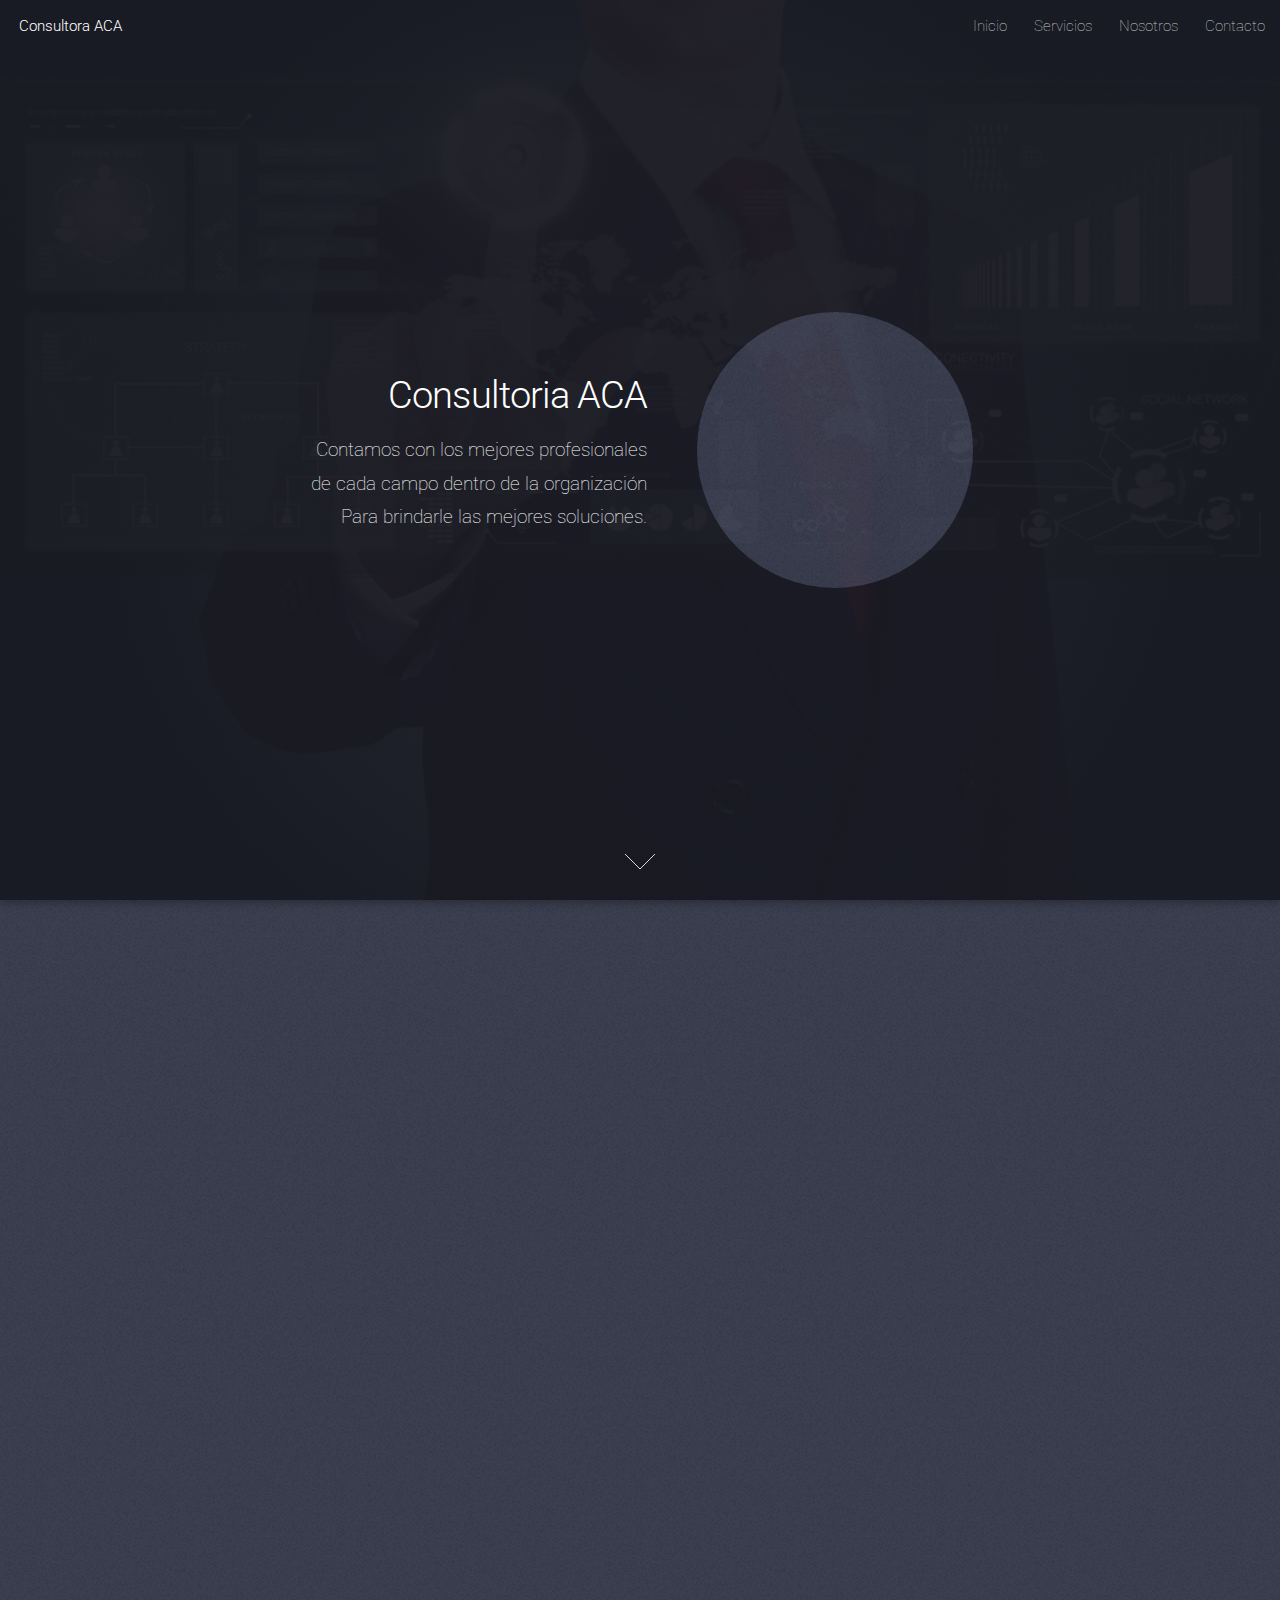
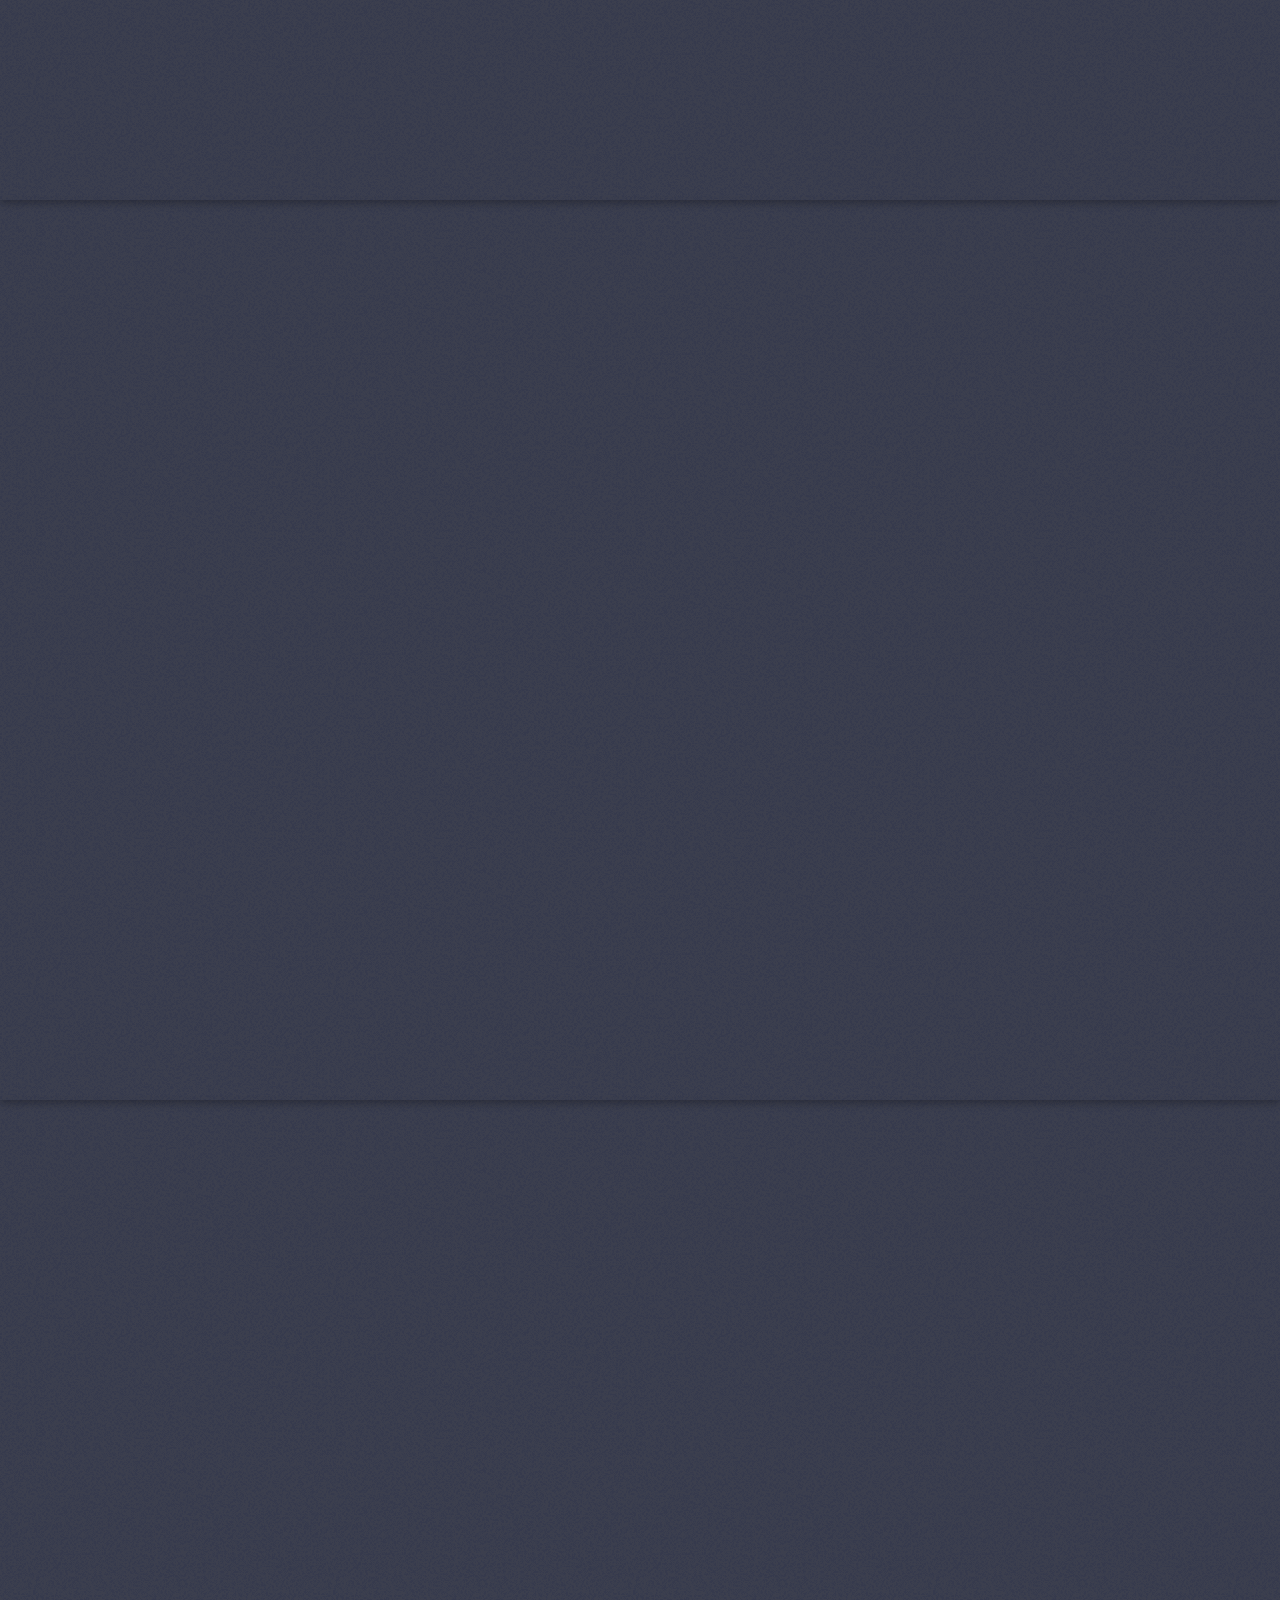
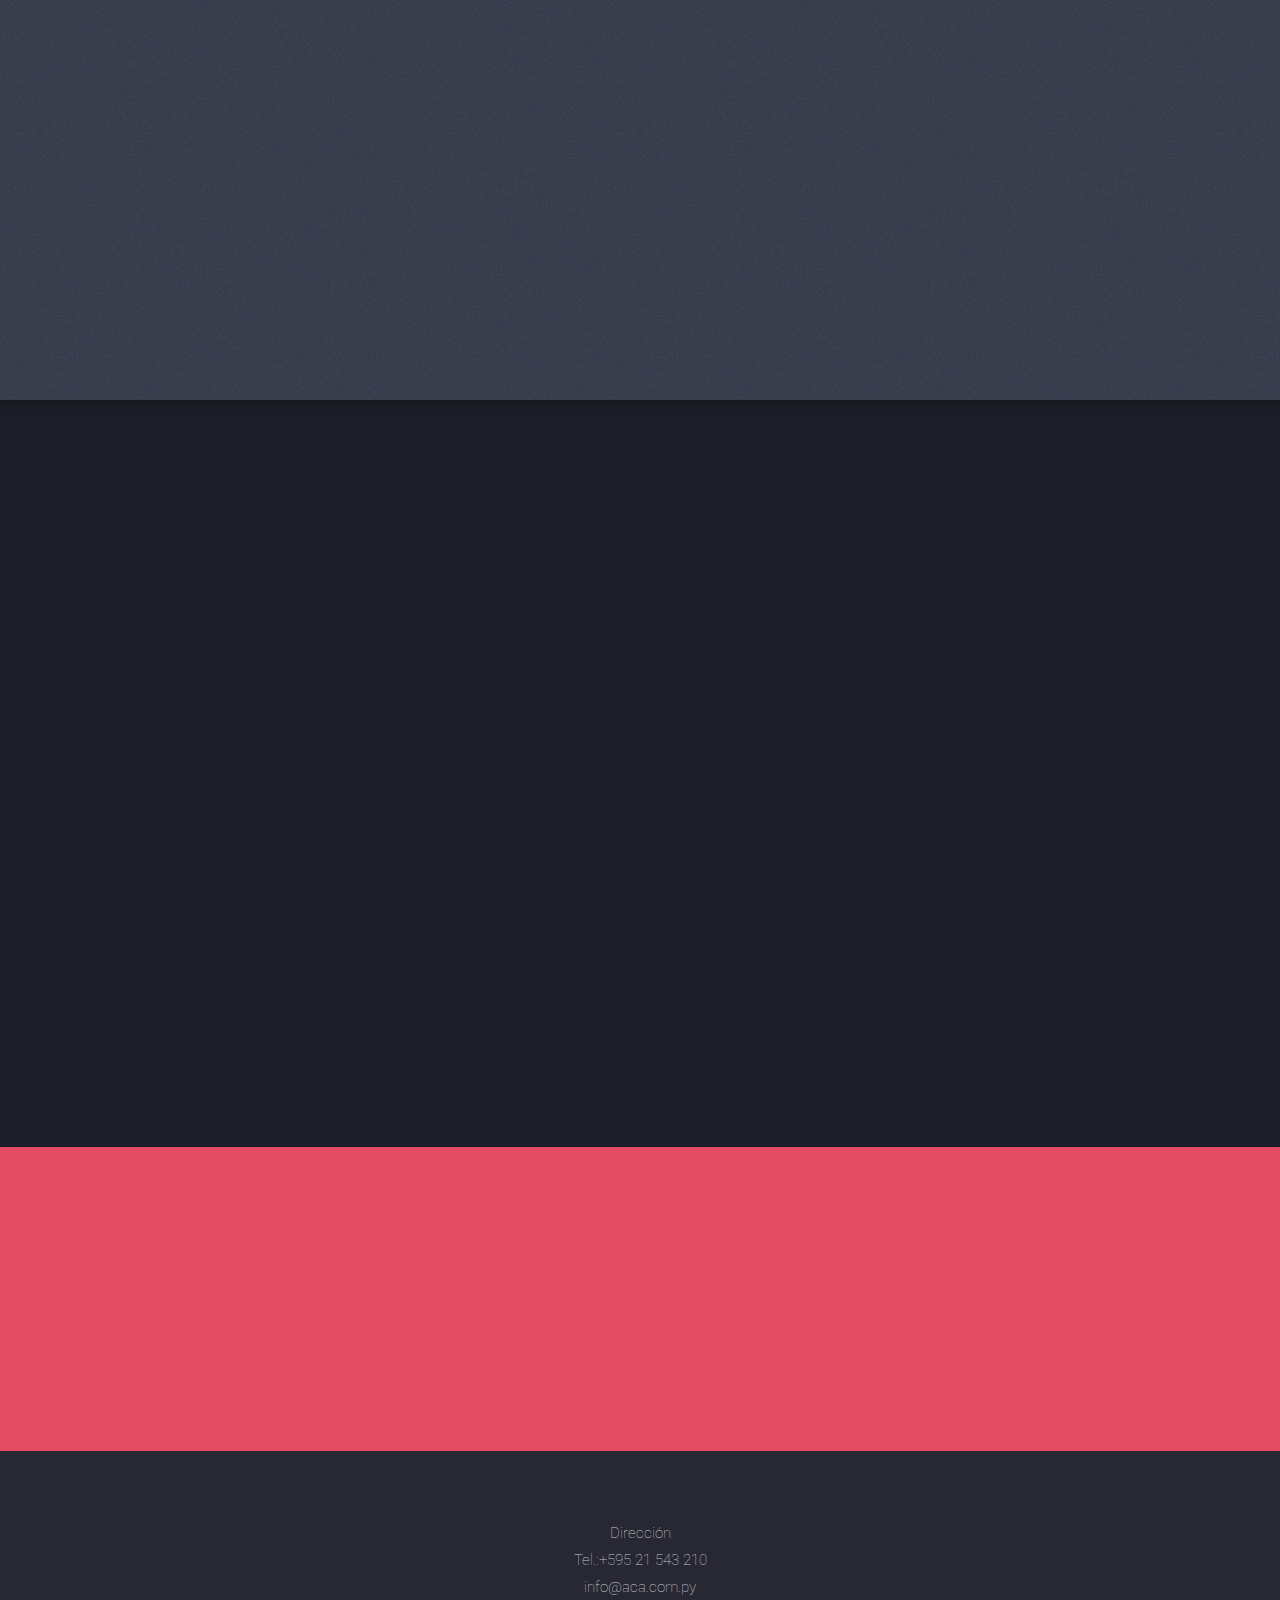
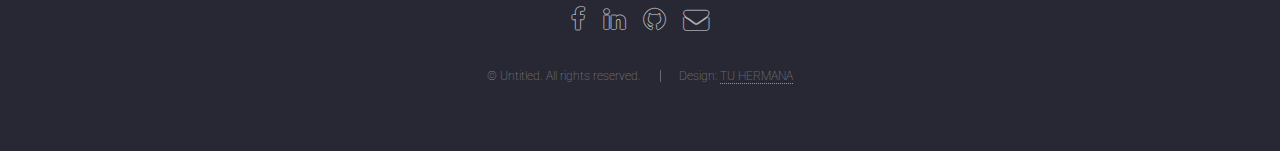
==== commit e12837f2: "Modificacion de Beneficios y Se Agrego Boton Leer Mas" ====
--- a/index.html
+++ b/index.html
@@ -1,195 +1,191 @@
-<!DOCTYPE HTML>
-<!--Landed by HTML5 UP
-	html5up.net | @ajlkn
-	Free for personal and commercial use under the CCA 3.0 license (html5up.net/license)-->
-<html>
-	<head>
-		<title>ACA</title>
-		<meta charset="utf-8" />
-		<meta name="viewport" content="width=device-width, initial-scale=1, user-scalable=no" />
-		<link rel="stylesheet" href="assets/css/main.css" />
-		<noscript><link rel="stylesheet" href="assets/css/noscript.css" /></noscript>
-	</head>
-	<body class="is-preload landing">
-		<div id="page-wrapper">
-			<!-- Header -->
-				<header id="header">
-					<h1 id="logo"><a href="index.html">Consultora ACA</a></h1>
-					<nav id="nav">
-						<ul>
-							<li><a href="index.html">Inicio</a></li>
-							<li><a href="servicios.html">Servicios</a></li>
-							<li><a href="nosotros.html">Nosotros</a></li>
-							<li><a href="contacto.html">Contacto</a></li>
-							<!--<li><a href="elements.html">Elementos</a></li>-->
-							<!--<li>
-								<a href="#">Nosotros</a>
-								<ul>
-									<li><a href="left-sidebar.html">Left Sidebar</a></li>
-									<li><a href="right-sidebar.html">Right Sidebar</a></li>
-									<li><a href="no-sidebar.html">No Sidebar</a></li>
-									<li>
-										<a href="#">Submenu</a>
-										<ul>
-											<li><a href="#">Option 1</a></li>
-											<li><a href="#">Option 2</a></li>
-											<li><a href="#">Option 3</a></li>
-											<li><a href="#">Option 4</a></li>
-										</ul>
-									</li>
-								</ul>
-							</li>							
-							<li><a href="#" class="button primary">Sign Up</a></li>-->
-						</ul>
-					</nav>
-				</header>
-			<!-- Banner -->
-				<section id="banner">
-					<div class="content">
-						<header>
-							<h2>Consultoria ACA</h2>
-							<p>Contamos con los mejores profesionales<br/>
-							de cada campo dentro de la organización <br/>
-							Para brindarle las mejores soluciones.</p>
-						</header>
-						<span class="image"><img src="images/pic09.jpg" alt="" /></span>
-					</div>
-					<a href="#one" class="goto-next scrolly">Next</a>
-				</section>
-			<!-- One -->
-				<section id="one" class="spotlight style1 bottom">
-					<span class="image fit main"><img src="images/pic10.jpg" alt="" /></span>
-					<div class="content">
-						<div class="container">
-							<div class="row">
-								<div class="col-4 col-12-medium">
-									<header>
-										<h2>CONSULTORÍA DE NEGOCIOS</h2>
-									</header>
-								</div>
-								<div class="col-4 col-12-medium">
-									<p>Como consultores, hemos desarrollado mucha experiencia en procesos de consultorías en el Paraguay. Esta experiencia, asociada a los entrenamientos y capacitación continua, nos faculta a prestar servicios a nuestros clientes en temas de gran importancia en el mundo de los negocios.</p>
-								</div>
-								<div class="col-4 col-12-medium">
-									<p>Nos especializamos en Organización, Procesos y Método, para reorganización, reestructuración y fortalecimiento institucional, aplicando procesos de calidad orientadas a entidades en certificar a ISO.
-									Realizamos diseños e implementación de planes estratégicos corporativos, definir la filosofía, los objetivos y metas, desarrollo de los presupuestos por unidades de negocios y el cuadro de mando integral o Balanced Scorecard..</p>
-								</div>
-							</div>
-						</div>
-					</div>
-					<a href="#two" class="goto-next scrolly">Next</a>
-				</section>
-			<!-- Two -->
-				<section id="two" class="spotlight style2 right">
-					<span class="image fit main"><img src="images/pic02.jpg" alt="" /></span>
-					<div class="content">
-						<header>
-							<h2>La Empresa</h2>
-						</header>
-						<p>Nuestra Consultora se especializa en la detección  de debilidades correspondientes a los procesos de las empresas, de esta manera elaborar las soluciones para mejorar la gestión de dicho departamento.</br>
-						Ya que los procesos de las empresas son parte fundamental de una organización el mal funcionamiento o falencias en esta área puede ocasionar una gran pérdida.
-						</p>
-					</div>
-					<a href="#three" class="goto-next scrolly">Next</a>
-				</section>
-			<!-- Three -->
-				<section id="three" class="spotlight style3 left">
-					<span class="image fit main bottom"><img src="images/pic06.jpg" alt="" /></span>
-					<div class="content">
-						<header>
-							<h2>BENEFICIOS :</h2>
-						</header>
-						    <p> Reducen costos operativos.<br>
-							 Minimizan gastos y pérdidas, y aumentan ingresos y ganancias. <br>
- 							 Concentran y hacen foco en las actividades principales y estratégicas de sus negocios.<br>
- 							 Liberan recursos (humanos, mobiliarios -infraestructura- y otros), reduciendo sus necesidades de inversión.<br>
- 							 Obtienen la mejor calidad de servicio a precios competitivos.<br>
- 							 Generan mejoras en las respuestas frente a las necesidades de sus negocios.<br>
- 							 Observan facilidades en el inicio, seguimiento y crecimiento de sus operaciones.</p>
-						<ul class="actions">
-							<li><a href="#" class="button">Learn More</a></li>
-						</ul>
-					</div>
-					<a href="#four" class="goto-next scrolly">Next</a>
-				</section>
-			<!-- Four -->
-				<section id="four" class="wrapper style1 special fade-up">
-					<div class="container">
-						<header class="major">
-							<h2>NUESTROS CLIENTES NOS ELIGEN POR :</h2>
-							</header>
-						<div class="box alt">
-							<div class="row gtr-uniform">
-								<section class="col-4 col-6-medium col-12-xsmall">
-									<span class="icon alt major fa-area-chart"></span>
-									<p>Ofrecemos las soluciones necesarias para el mejor rendimiento de su organización.</p>
-								</section>
-								<section class="col-4 col-6-medium col-12-xsmall">
-									<span class="icon alt major fa-certificate"></span>
-									<p>Nuestra estructura profesional y nuestro tratamiento personalizado aseguran la calidad de la prestación del servicio.</p>
-								</section>
-								<section class="col-4 col-6-medium col-12-xsmall">
-									<span class="icon alt major fa-desktop"></span>
-									<p>Contamos con los mejores equipos para brindarles .</p>
-								</section>
-								<section class="col-4 col-6-medium col-12-xsmall">
-									<span class="icon alt major fa-address-card"></span>
-									<p>Nuestro personal está especializado y capacitado para implementar las soluciones necesarias para el crecimiento de su negocio.</p>
-								</section>
-								<section class="col-4 col-6-medium col-12-xsmall">
-									<span class="icon alt major fa-comments"></span>
-									<p>Ofrecemos flexibilidad y adaptación para facilitar los cambios en los negocios de nuestros clientes.</p>
-								</section>
-								<section class="col-4 col-6-medium col-12-xsmall">
-									<span class="icon alt major fa-cog"></span>
-									<p>Generan mejoras en las respuestas frente a las necesidades de sus negocios.</p>
-								</section>
-							</div>
-						</div>
-					</div>
-				</section>
-
-			<!-- Five -->
-				<section id="five" class="wrapper style2 special fade">
-					<div class="container">
-						<header>
-							<h2>Suscríbete</h2>
-							<p>Recibiás todas nuestra noticias</p>
-						</header>
-						<form method="post" action="#" class="cta">
-							<div class="row gtr-uniform gtr-50">
-								<div class="col-8 col-12-xsmall"><input type="email" name="email" id="email" placeholder="Ingresa tu email" /></div>
-								<div class="col-4 col-12-xsmall"><input type="submit" value="Enviar" class="fit primary" /></div>
-							</div>
-						</form>
-					</div>
-				</section>
-			<!-- Footer -->
-				<footer id="footer">
-					<li>Dirección</li>
-					<li>Tel.:+595 21 543 210</li>
-					<li>info@acaconsultora.com.py</li>
-					<ul class="icons">
-						<!--<li><a href="#" class="icon alt fa-twitter"><span class="label">Twitter</span></a></li>-->
-						<li><a href="#" class="icon alt fa-facebook"><span class="label">Facebook</span></a></li>
-						<li><a href="#" class="icon alt fa-linkedin"><span class="label">LinkedIn</span></a></li>
-						<!--<li><a href="#" class="icon alt fa-instagram"><span class="label">Instagram</span></a></li>-->
-						<li><a href="#" class="icon alt fa-github"><span class="label">GitHub</span></a></li>
-						<li><a href="#" class="icon alt fa-envelope"><span class="label">Email</span></a></li>
-					</ul>
-					<ul class="copyright">
-						<li>&copy; Untitled. All rights reserved.</li><li>Design: <a href="http://html5up.net">TU HERMANA</a></li>
-					</ul>
-				</footer>
-		</div>
-		<!-- Scripts -->
-			<script src="assets/js/jquery.min.js"></script>
-			<script src="assets/js/jquery.scrolly.min.js"></script>
-			<script src="assets/js/jquery.dropotron.min.js"></script>
-			<script src="assets/js/jquery.scrollex.min.js"></script>
-			<script src="assets/js/browser.min.js"></script>
-			<script src="assets/js/breakpoints.min.js"></script>
-			<script src="assets/js/util.js"></script>
-			<script src="assets/js/main.js"></script>
-	</body>
-</html>+<!DOCTYPE HTML>
+<html>
+	<head>
+		<title>ACA</title>
+		<meta charset="utf-8" />
+		<meta name="viewport" content="width=device-width, initial-scale=1, user-scalable=no" />
+		<link rel="stylesheet" href="assets/css/main.css" />
+		<noscript><link rel="stylesheet" href="assets/css/noscript.css" /></noscript>
+	</head>
+	<body class="is-preload landing">
+		<div id="page-wrapper">
+			<!-- Header -->
+				<header id="header">
+					<h1 id="logo"><a href="index.html">Consultora ACA</a></h1>
+					<nav id="nav">
+						<ul>
+							<li><a href="index.html">Inicio</a></li>
+							<li><a href="servicios.html">Servicios</a></li>
+							<li><a href="nosotros.html">Nosotros</a></li>
+							<li><a href="contacto.html">Contacto</a></li>
+							<!--<li><a href="elements.html">Elementos</a></li>-->
+							<!--<li>
+								<a href="#">Nosotros</a>
+								<ul>
+									<li><a href="left-sidebar.html">Left Sidebar</a></li>
+									<li><a href="right-sidebar.html">Right Sidebar</a></li>
+									<li><a href="no-sidebar.html">No Sidebar</a></li>
+									<li>
+										<a href="#">Submenu</a>
+										<ul>
+											<li><a href="#">Option 1</a></li>
+											<li><a href="#">Option 2</a></li>
+											<li><a href="#">Option 3</a></li>
+											<li><a href="#">Option 4</a></li>
+										</ul>
+									</li>
+								</ul>
+							</li>							
+							<li><a href="#" class="button primary">Sign Up</a></li>-->
+						</ul>
+					</nav>
+				</header>
+			<!-- Banner -->
+				<section id="banner">
+					<div class="content">
+						<header>
+							<h2>Consultoria ACA</h2>
+							<p>Contamos con los mejores profesionales<br/>
+							de cada campo dentro de la organización <br/>
+							Para brindarle las mejores soluciones.</p>
+						</header>
+						<span class="image"><img src="images/pic08.jpeg" alt="" /></span>
+					</div>
+					<a href="#one" class="goto-next scrolly">Next</a>
+				</section>
+			<!-- One -->
+				<section id="one" class="spotlight style1 bottom">
+					<span class="image fit main"><img src="images/pic10.jpg" alt="" /></span>
+					<div class="content">
+						<div class="container">
+							<div class="row">
+								<div class="col-4 col-12-medium">
+									<header>
+										<h2>CONSULTORÍA DE NEGOCIOS</h2>
+									</header>
+								</div>
+								<div class="col-4 col-12-medium">
+									<p>Como consultores, hemos desarrollado mucha experiencia en procesos de consultorías en el Paraguay. Esta experiencia, asociada a los entrenamientos y capacitación continua, nos faculta a prestar servicios a nuestros clientes en temas de gran importancia en el mundo de los negocios.</p>
+								</div>
+								<div class="col-4 col-12-medium">
+									<p>Nos especializamos en Organización, Procesos y Método, para reorganización, reestructuración y fortalecimiento institucional, aplicando procesos de calidad orientadas a entidades en certificar a ISO.
+									Realizamos diseños e implementación de planes estratégicos corporativos, definir la filosofía, los objetivos y metas, desarrollo de los presupuestos por unidades de negocios y el cuadro de mando integral o Balanced Scorecard..</p>
+								</div>
+							</div>
+						</div>
+					</div>
+					<a href="#two" class="goto-next scrolly">Next</a>
+				</section>
+			<!-- Two -->
+				<section id="two" class="spotlight style2 right">
+					<span class="image fit main"><img src="images/pic02.jpg" alt="" /></span>
+					<div class="content">
+						<header>
+							<h2>La Empresa</h2>
+						</header>
+						<p>Nuestra Consultora se especializa en la detección  de debilidades correspondientes a los procesos de las empresas, de esta manera elaborar las soluciones para mejorar la gestión de dicho departamento.</br>
+						Ya que los procesos de las empresas son parte fundamental de una organización el mal funcionamiento o falencias en esta área puede ocasionar una gran pérdida.
+						</p>
+					</div>
+					<a href="#three" class="goto-next scrolly">Next</a>
+				</section>
+			<!-- Three -->
+				<section id="three" class="spotlight style3 left">
+					<span class="image fit main bottom"><img src="images/pic06.jpg" alt="" /></span>
+					<div class="content">
+						<header>
+							<h2>BENEFICIOS :</h2>
+						</header>
+						    <p> Reducen costos operativos.<br>
+							 Minimizan gastos y pérdidas, y aumentan ingresos y ganancias. <br>
+ 							 Concentran y hacen foco en las actividades principales y estratégicas de sus negocios.<br>
+ 							 Liberan recursos, reduciendo sus necesidades de inversión.<br>
+ 							 Obtienen la mejor calidad de servicio a precios competitivos.<br>
+ 							 </p>
+ 						<ul class="actions">
+							<li><a href="servicios.html" class="button">Leer Más</a></li>
+						</ul>
+					</div>
+					<a href="#four" class="goto-next scrolly">Next</a>
+				</section>
+			<!-- Four -->
+				<section id="four" class="wrapper style1 special fade-up">
+					<div class="container">
+						<header class="major">
+							<h2>NUESTROS CLIENTES NOS ELIGEN POR :</h2>
+							</header>
+						<div class="box alt">
+							<div class="row gtr-uniform">
+								<section class="col-4 col-6-medium col-12-xsmall">
+									<span class="icon alt major fa-area-chart"></span>
+									<p>Ofrecemos las soluciones necesarias para el mejor rendimiento de su organización.</p>
+								</section>
+								<section class="col-4 col-6-medium col-12-xsmall">
+									<span class="icon alt major fa-certificate"></span>
+									<p>Nuestra estructura profesional y nuestro tratamiento personalizado aseguran la calidad de la prestación del servicio.</p>
+								</section>
+								<section class="col-4 col-6-medium col-12-xsmall">
+									<span class="icon alt major fa-desktop"></span>
+									<p>Contamos con los mejores equipos para brindarles .</p>
+								</section>
+								<section class="col-4 col-6-medium col-12-xsmall">
+									<span class="icon alt major fa-address-card"></span>
+									<p>Nuestro personal está especializado y capacitado para implementar las soluciones necesarias para el crecimiento de su negocio.</p>
+								</section>
+								<section class="col-4 col-6-medium col-12-xsmall">
+									<span class="icon alt major fa-comments"></span>
+									<p>Ofrecemos flexibilidad y adaptación para facilitar los cambios en los negocios de nuestros clientes.</p>
+								</section>
+								<section class="col-4 col-6-medium col-12-xsmall">
+									<span class="icon alt major fa-cog"></span>
+									<p>Generan mejoras en las respuestas frente a las necesidades de sus negocios.</p>
+								</section>
+							</div>
+						</div>
+					</div>
+				</section>
+
+			<!-- Five -->
+				<section id="five" class="wrapper style2 special fade">
+					<div class="container">
+						<header>
+							<h2>Suscríbete</h2>
+							<p>Recibiás todas nuestra noticias</p>
+						</header>
+						<form method="post" action="#" class="cta">
+							<div class="row gtr-uniform gtr-50">
+								<div class="col-8 col-12-xsmall"><input type="email" name="email" id="email" placeholder="Ingresa tu email" /></div>
+								<div class="col-4 col-12-xsmall"><input type="submit" value="Enviar" class="fit primary" /></div>
+							</div>
+						</form>
+					</div>
+				</section>
+			<!-- Footer -->
+				<footer id="footer">
+					<li>Dirección</li>
+					<li>Tel.:+595 21 543 210</li>
+					<li>info@aca.com.py</li>
+					<ul class="icons">
+						<!--<li><a href="#" class="icon alt fa-twitter"><span class="label">Twitter</span></a></li>-->
+						<li><a href="#" class="icon alt fa-facebook"><span class="label">Facebook</span></a></li>
+						<li><a href="#" class="icon alt fa-linkedin"><span class="label">LinkedIn</span></a></li>
+						<!--<li><a href="#" class="icon alt fa-instagram"><span class="label">Instagram</span></a></li>-->
+						<li><a href="#" class="icon alt fa-github"><span class="label">GitHub</span></a></li>
+						<li><a href="#" class="icon alt fa-envelope"><span class="label">Email</span></a></li>
+					</ul>
+					<ul class="copyright">
+						<li>&copy; Untitled. All rights reserved.</li><li>Design: <a href="http://html5up.net">TU HERMANA</a></li>
+					</ul>
+				</footer>
+		</div>
+		<!-- Scripts -->
+			<script src="assets/js/jquery.min.js"></script>
+			<script src="assets/js/jquery.scrolly.min.js"></script>
+			<script src="assets/js/jquery.dropotron.min.js"></script>
+			<script src="assets/js/jquery.scrollex.min.js"></script>
+			<script src="assets/js/browser.min.js"></script>
+			<script src="assets/js/breakpoints.min.js"></script>
+			<script src="assets/js/util.js"></script>
+			<script src="assets/js/main.js"></script>
+	</body>
+</html>
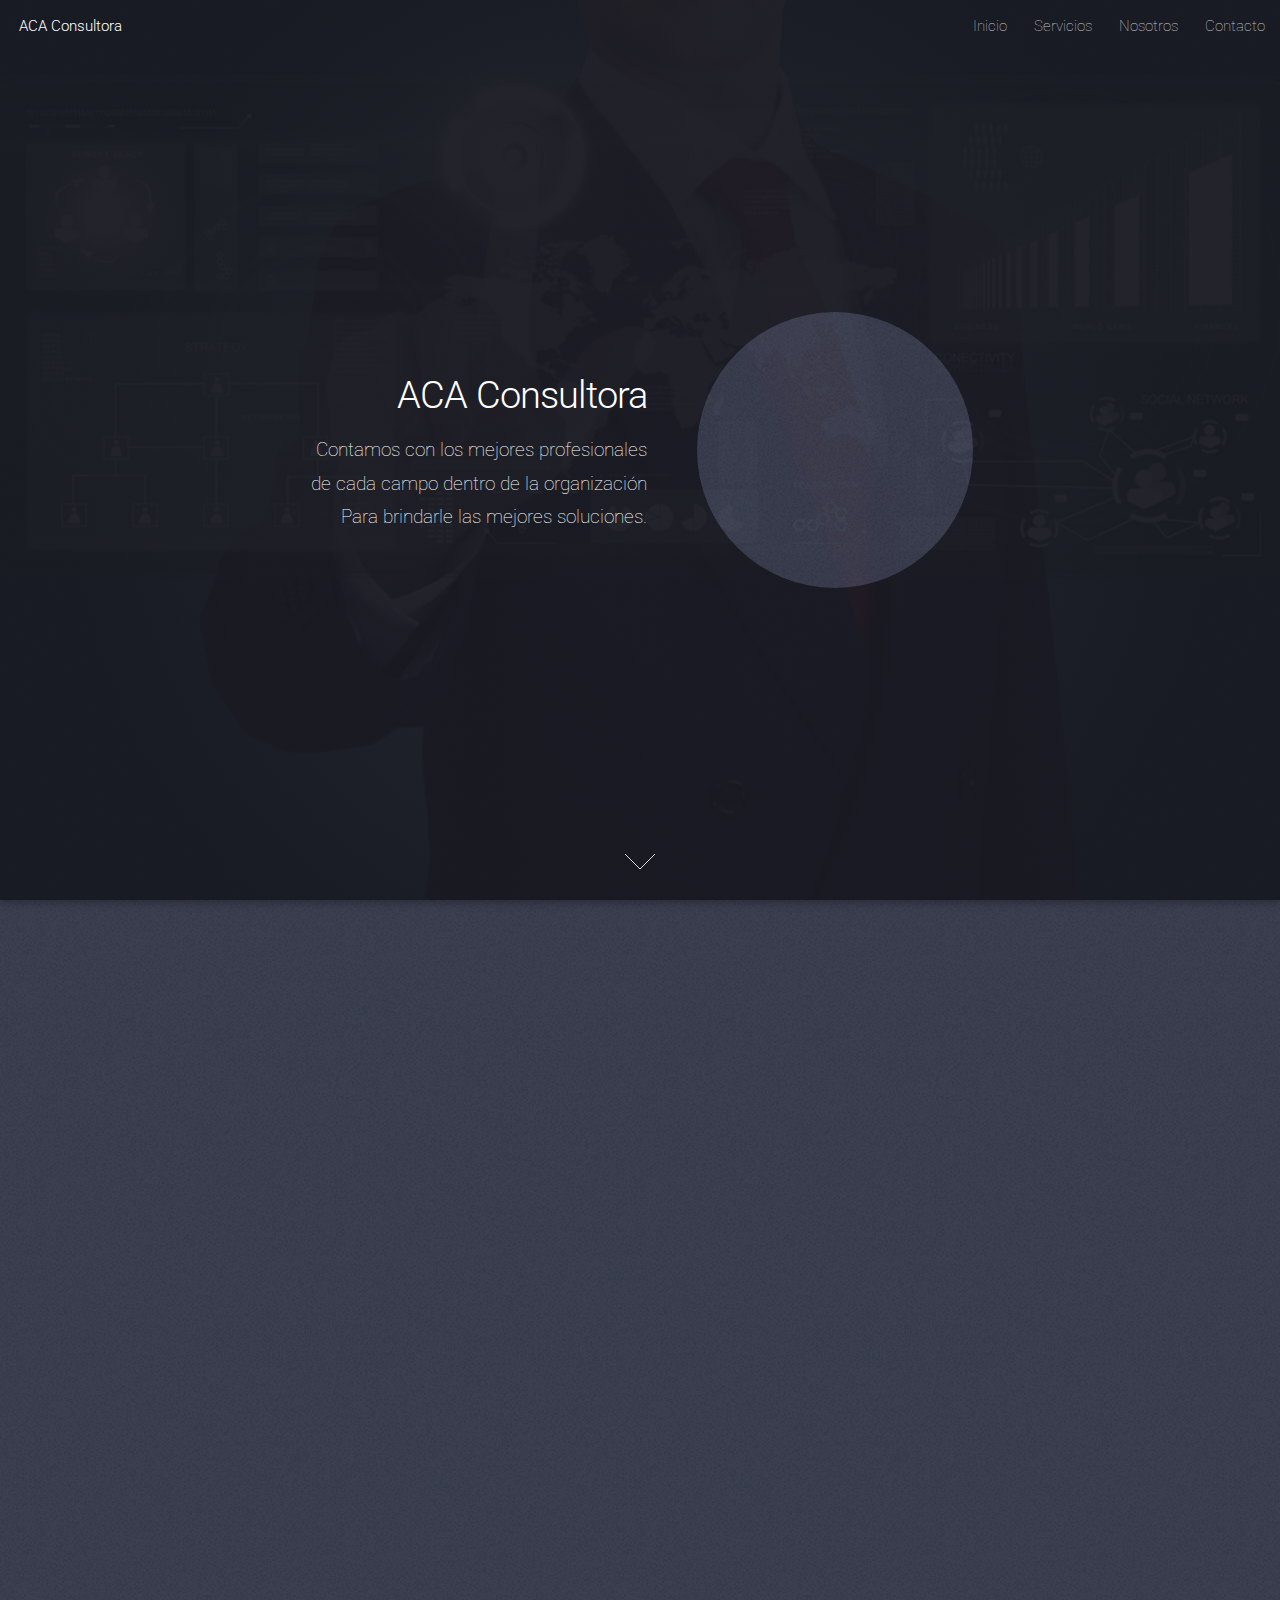
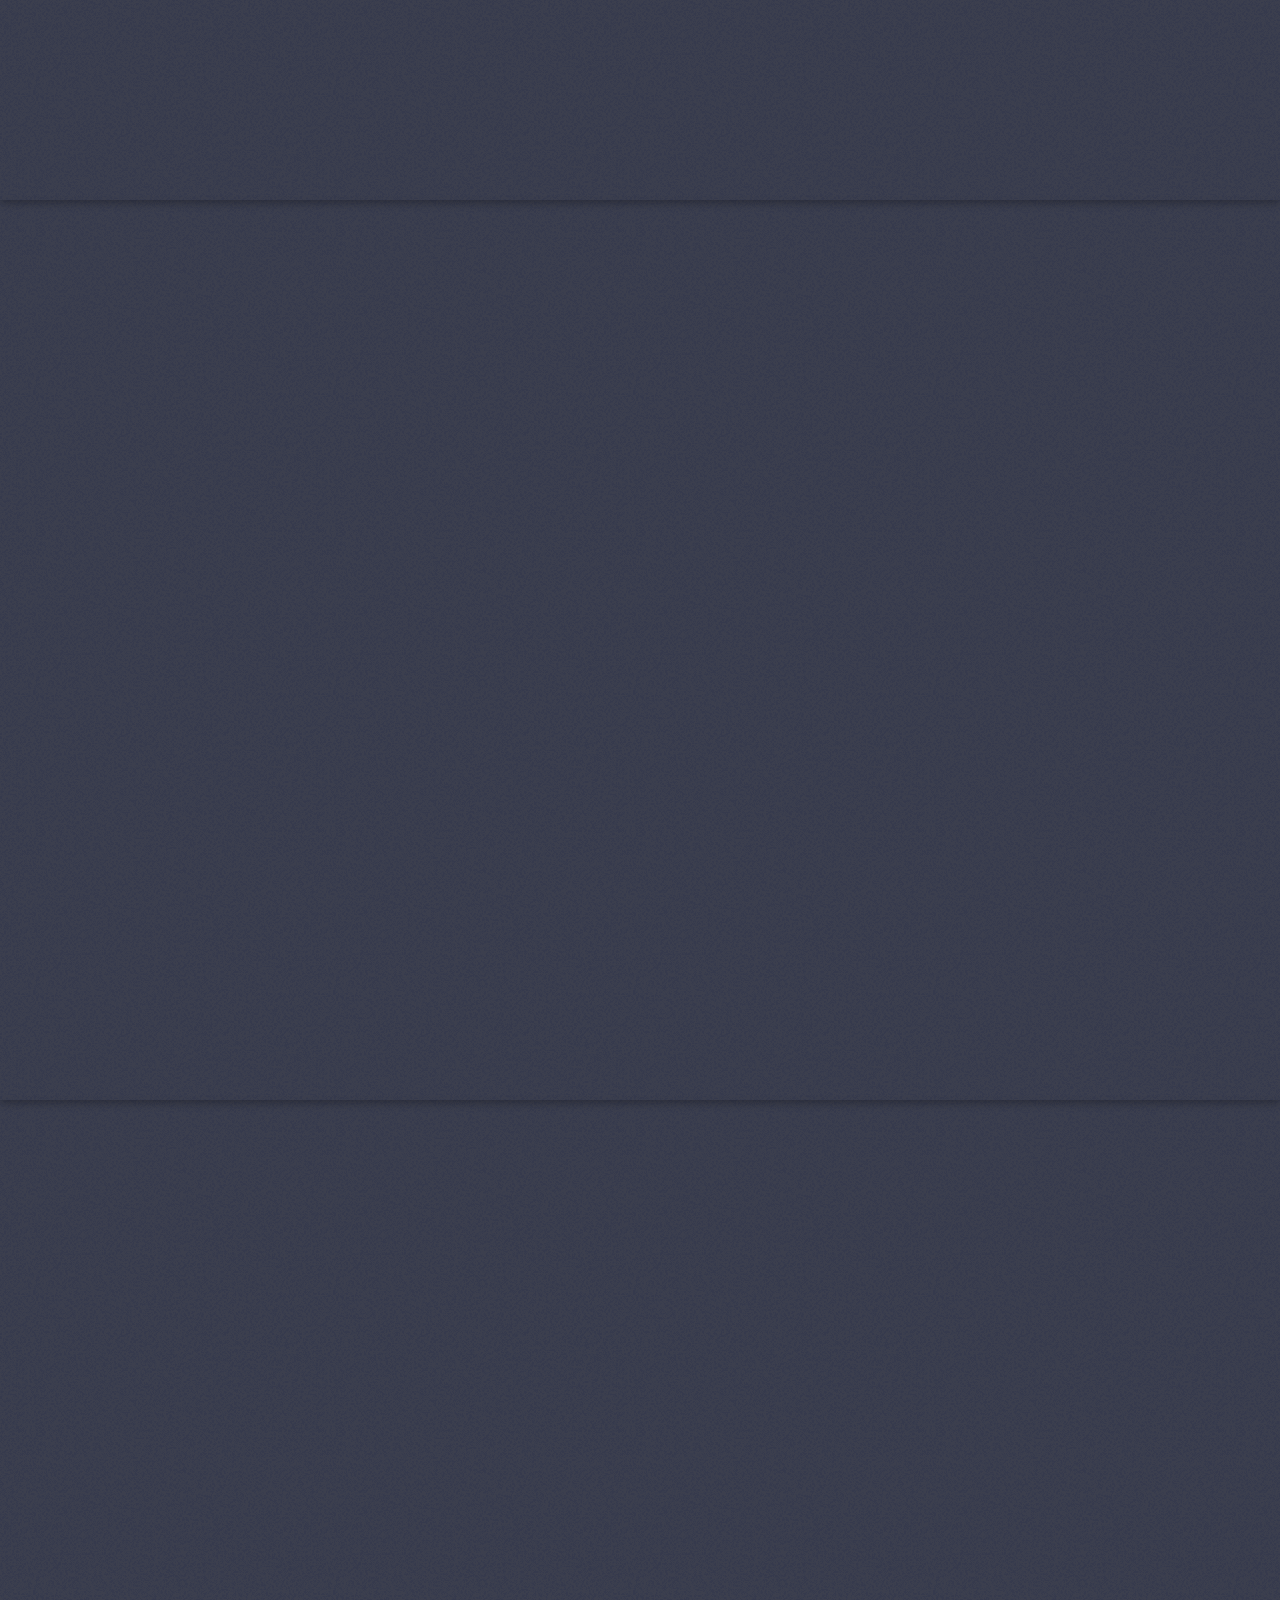
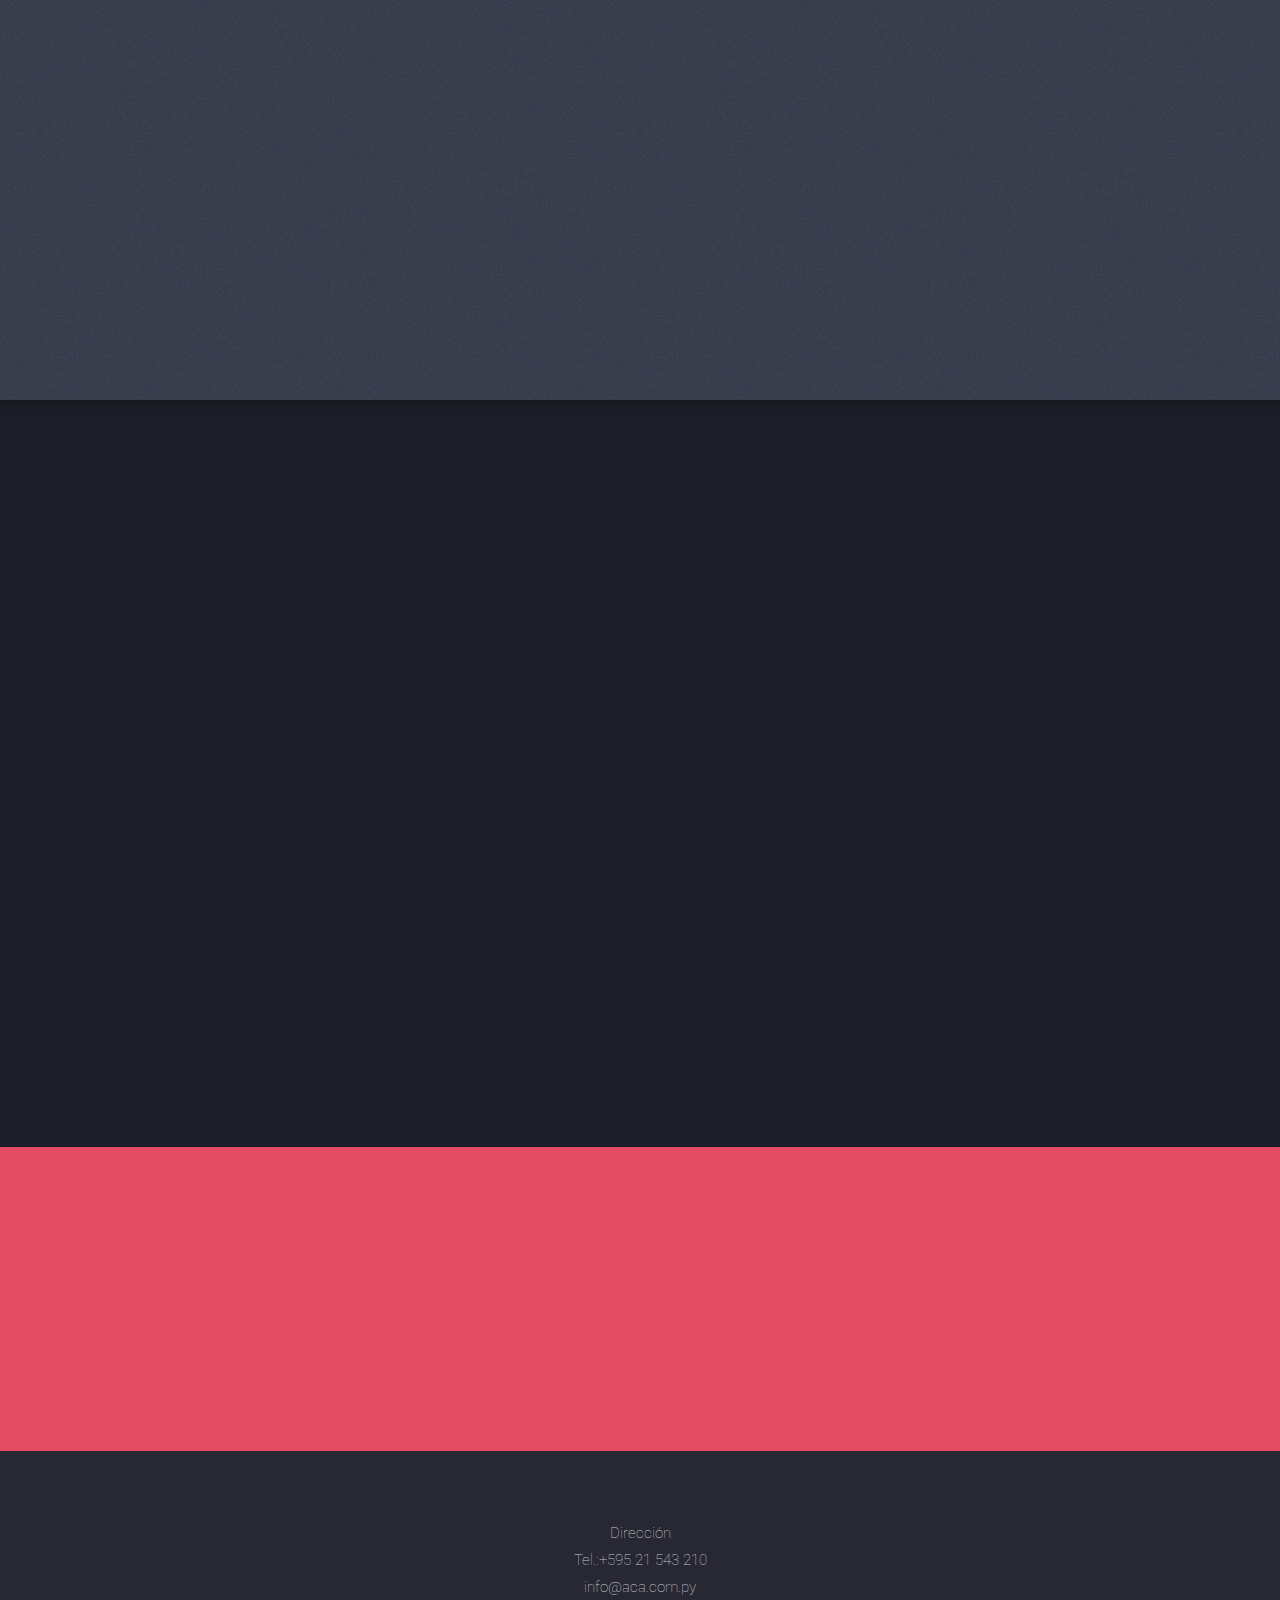
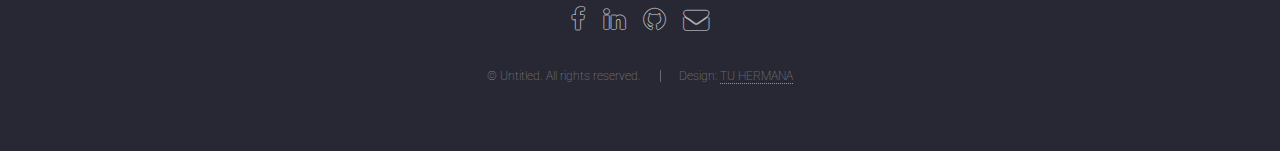
==== commit 64e0420d: "Cambio de Nombre" ====
--- a/index.html
+++ b/index.html
@@ -11,7 +11,7 @@
 		<div id="page-wrapper">
 			<!-- Header -->
 				<header id="header">
-					<h1 id="logo"><a href="index.html">Consultora ACA</a></h1>
+					<h1 id="logo"><a href="index.html">ACA Consultora</a></h1>
 					<nav id="nav">
 						<ul>
 							<li><a href="index.html">Inicio</a></li>
@@ -44,7 +44,7 @@
 				<section id="banner">
 					<div class="content">
 						<header>
-							<h2>Consultoria ACA</h2>
+							<h2>ACA Consultora</h2>
 							<p>Contamos con los mejores profesionales<br/>
 							de cada campo dentro de la organización <br/>
 							Para brindarle las mejores soluciones.</p>
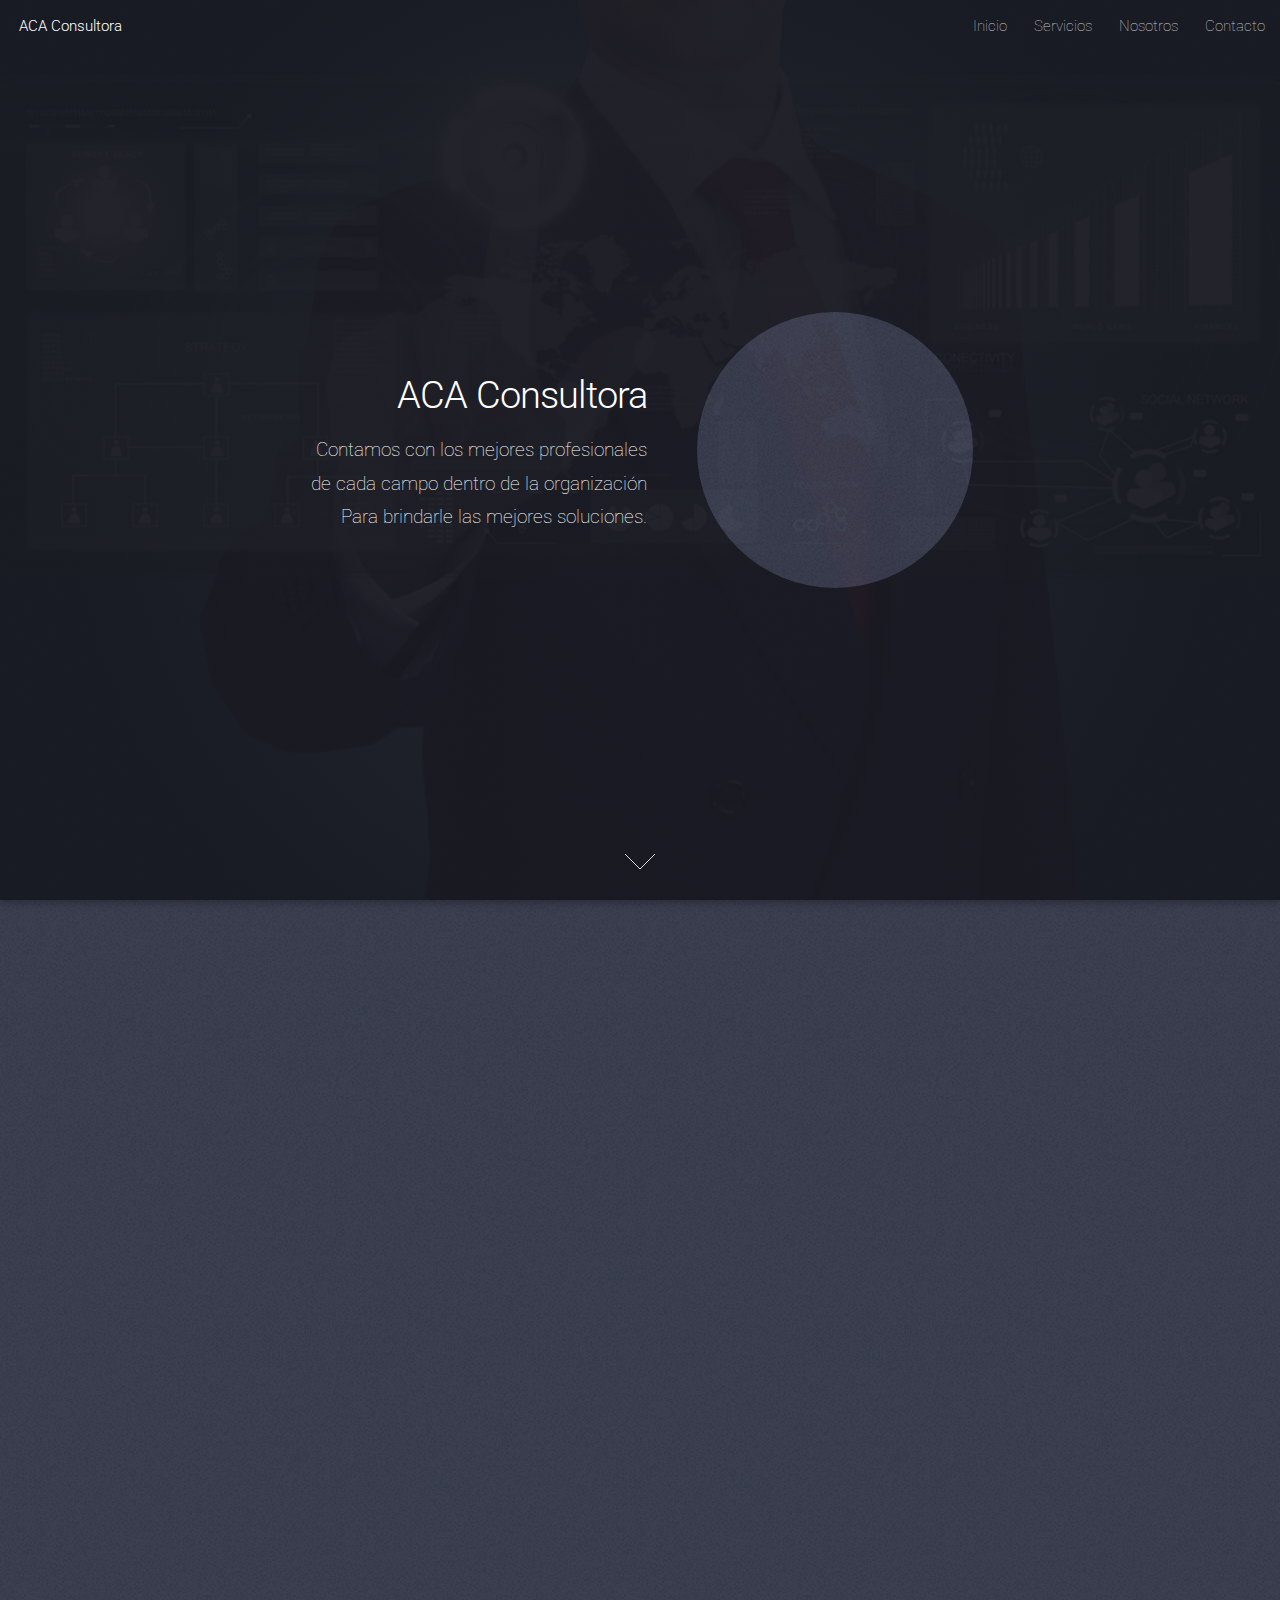
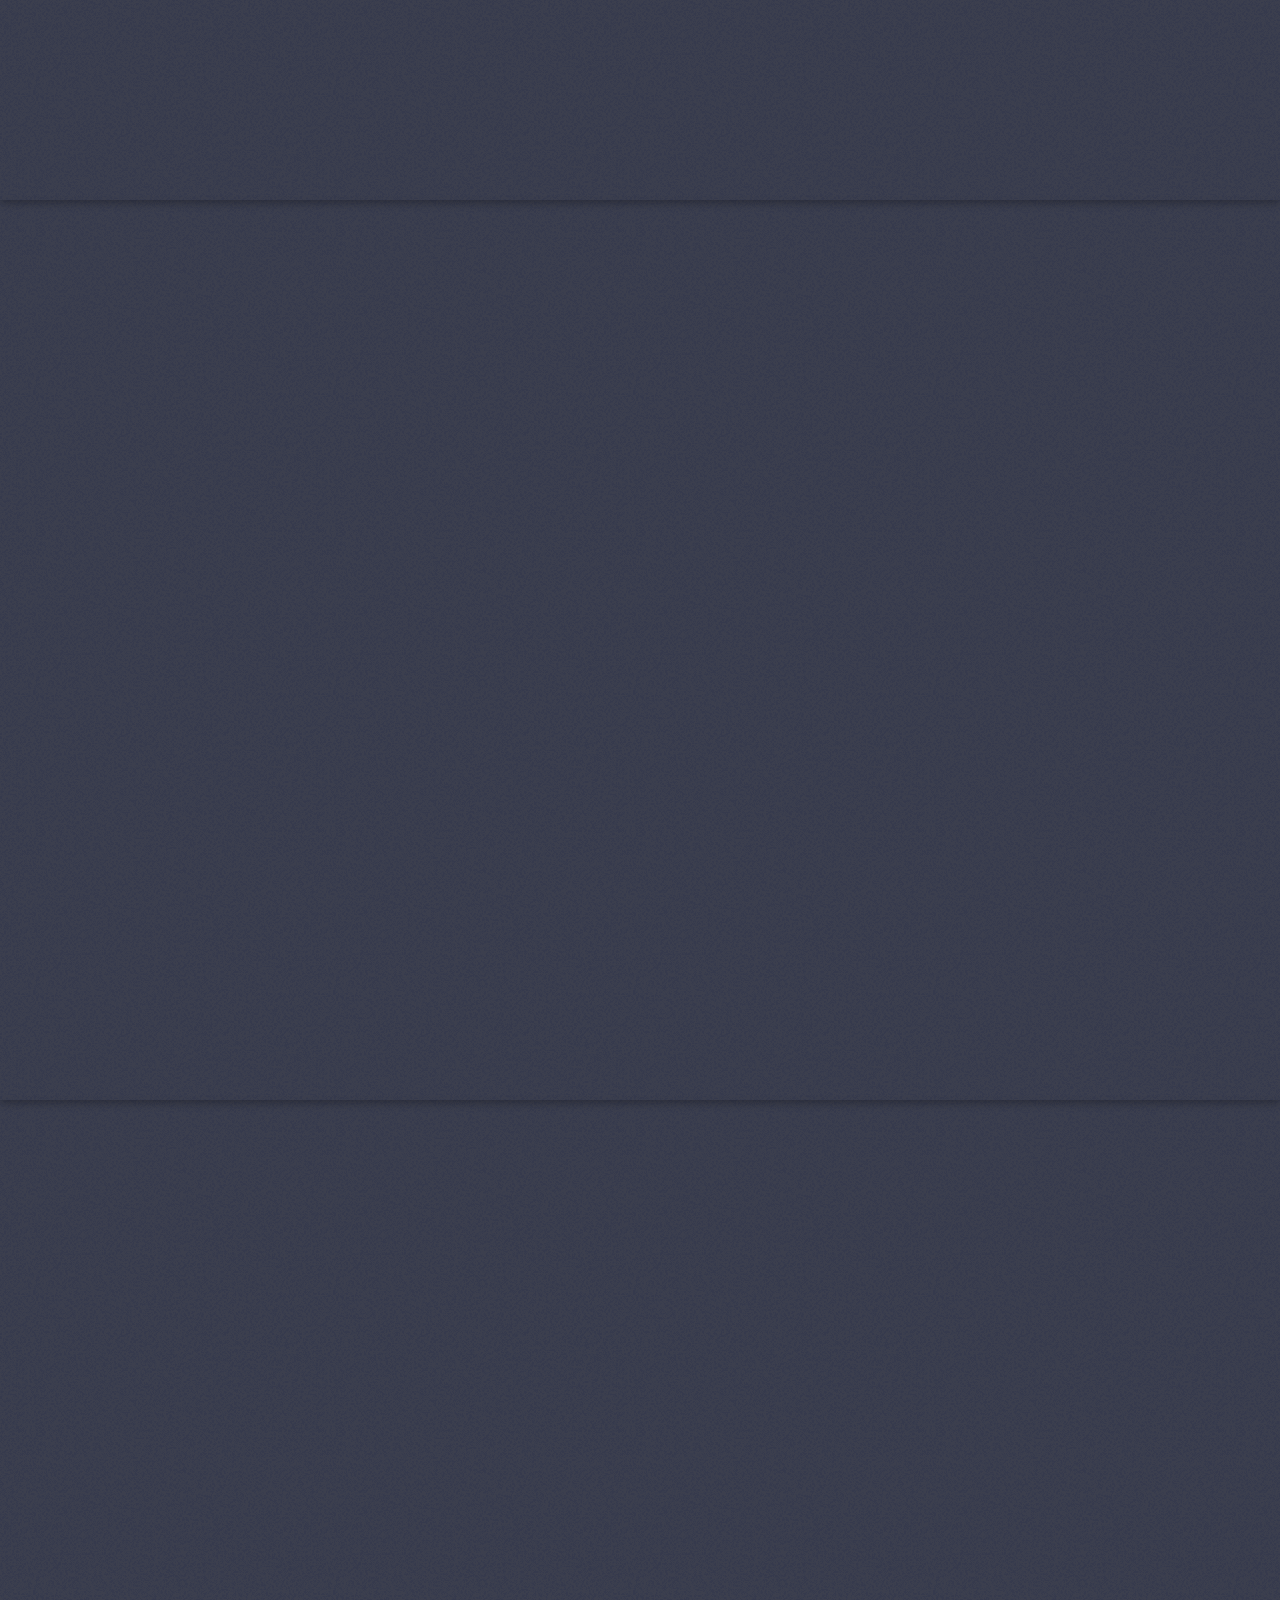
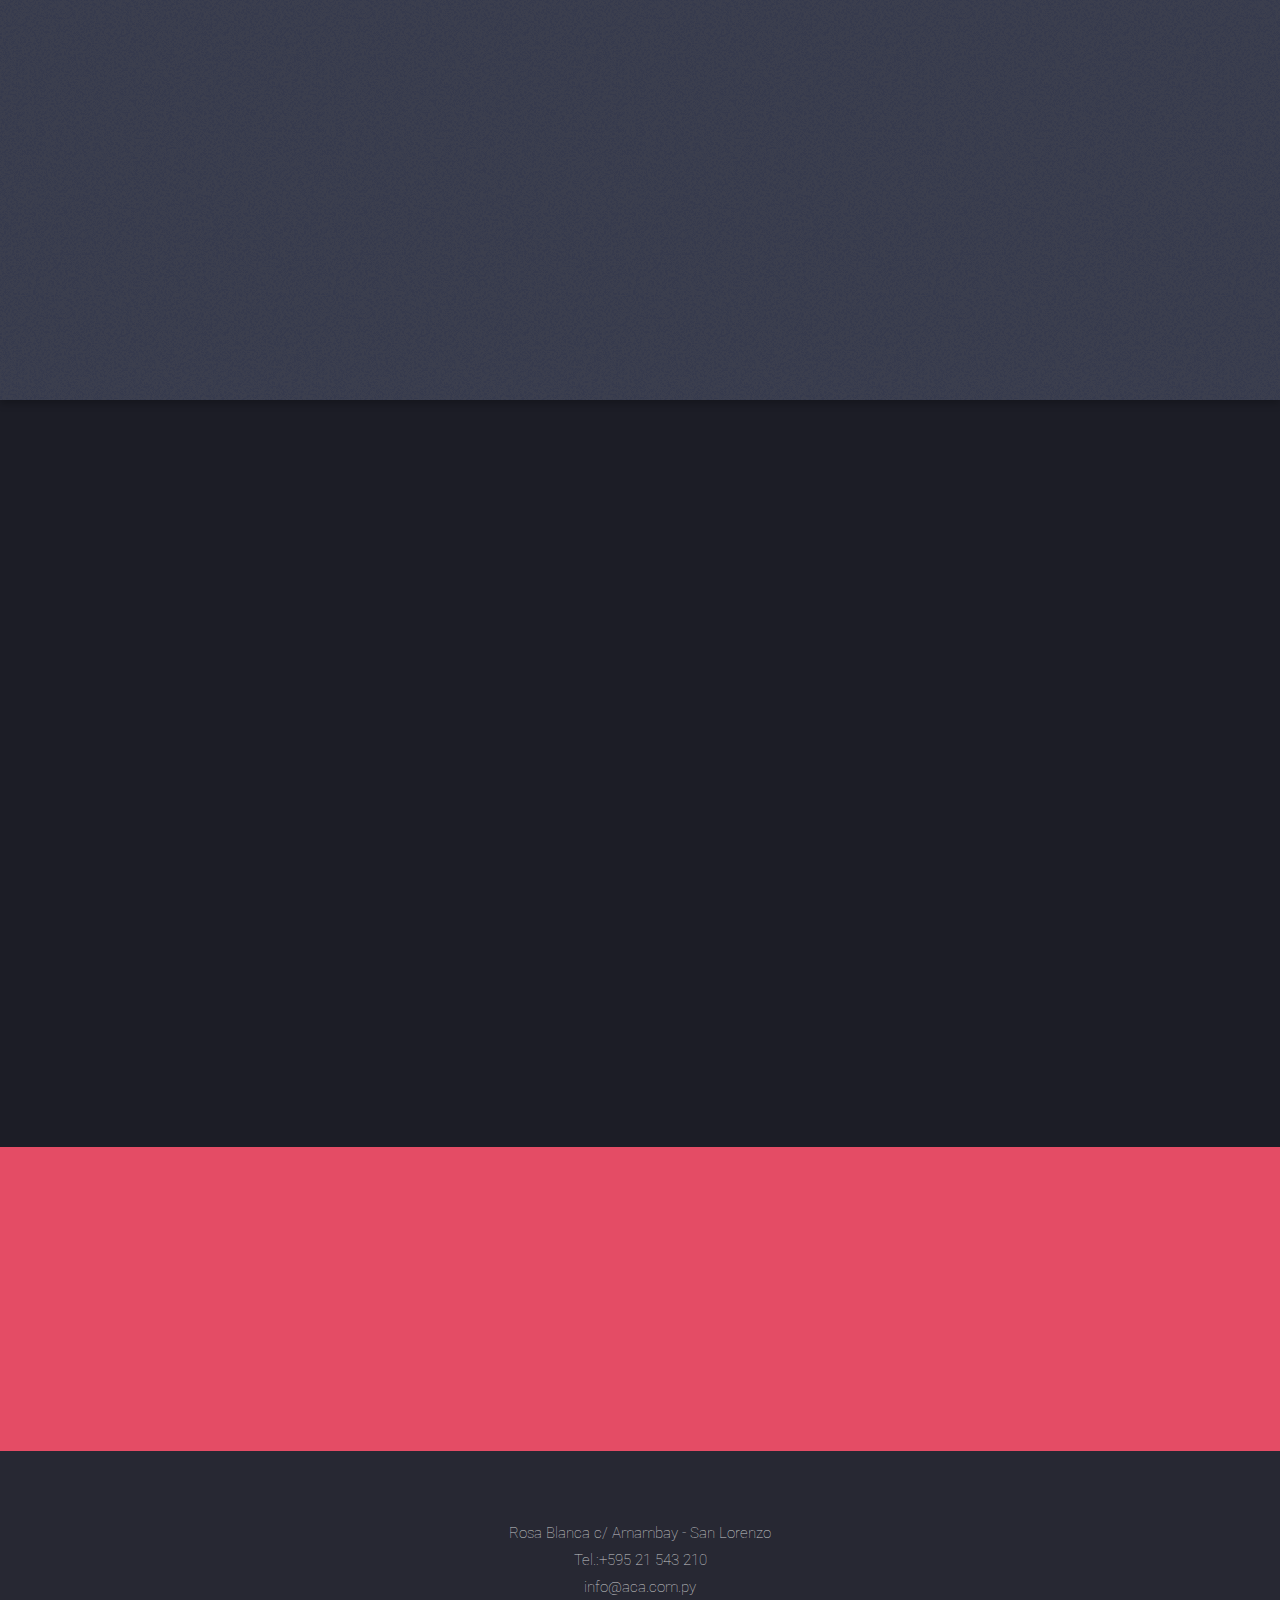
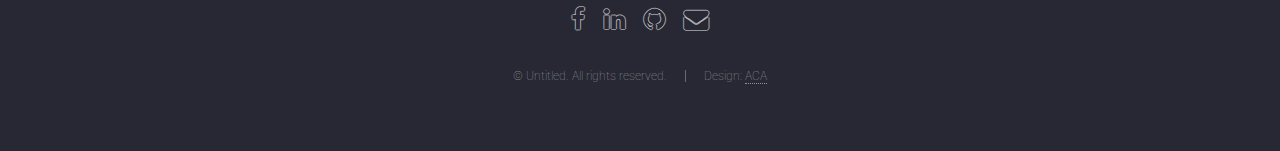
==== commit 5b629d37: "Modificacion de Servicios, Contacto" ====
--- a/index.html
+++ b/index.html
@@ -11,7 +11,7 @@
 		<div id="page-wrapper">
 			<!-- Header -->
 				<header id="header">
-					<h1 id="logo"><a href="index.html">ACA Consultora</a></h1>
+					<h1 id="logo.jpg"><a href="index.html">ACA Consultora</a></h1>
 					<nav id="nav">
 						<ul>
 							<li><a href="index.html">Inicio</a></li>
@@ -78,7 +78,7 @@
 				</section>
 			<!-- Two -->
 				<section id="two" class="spotlight style2 right">
-					<span class="image fit main"><img src="images/pic02.jpg" alt="" /></span>
+					<span class="image fit main"><img src="images/pic06.jpg" alt="" /></span>
 					<div class="content">
 						<header>
 							<h2>La Empresa</h2>
@@ -91,7 +91,7 @@
 				</section>
 			<!-- Three -->
 				<section id="three" class="spotlight style3 left">
-					<span class="image fit main bottom"><img src="images/pic06.jpg" alt="" /></span>
+					<span class="image fit main bottom"><img src="images/pic07.jpg" alt="" /></span>
 					<div class="content">
 						<header>
 							<h2>BENEFICIOS :</h2>
@@ -162,7 +162,7 @@
 				</section>
 			<!-- Footer -->
 				<footer id="footer">
-					<li>Dirección</li>
+					<li>Rosa Blanca c/ Amambay - San Lorenzo</li>
 					<li>Tel.:+595 21 543 210</li>
 					<li>info@aca.com.py</li>
 					<ul class="icons">
@@ -174,7 +174,7 @@
 						<li><a href="#" class="icon alt fa-envelope"><span class="label">Email</span></a></li>
 					</ul>
 					<ul class="copyright">
-						<li>&copy; Untitled. All rights reserved.</li><li>Design: <a href="http://html5up.net">TU HERMANA</a></li>
+						<li>&copy; Untitled. All rights reserved.</li><li>Design: <a href="">ACA</a></li>
 					</ul>
 				</footer>
 		</div>
